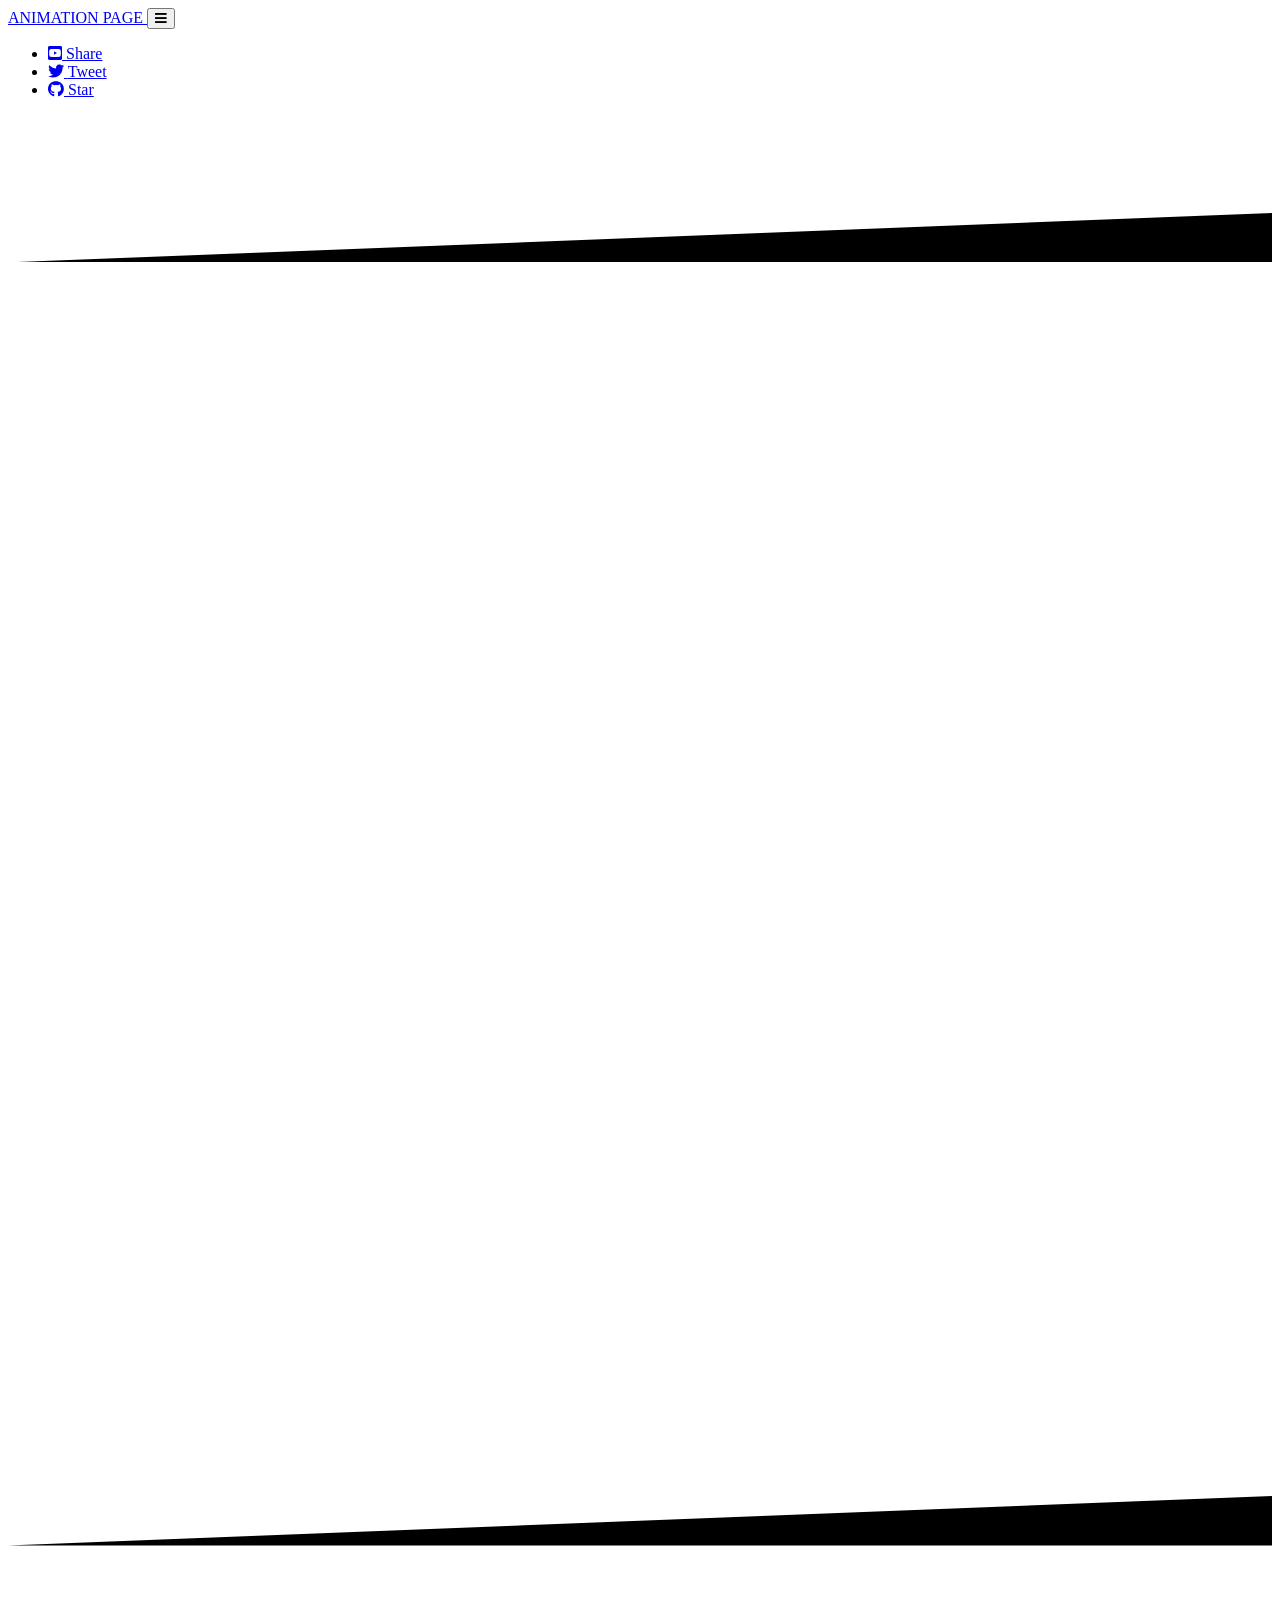
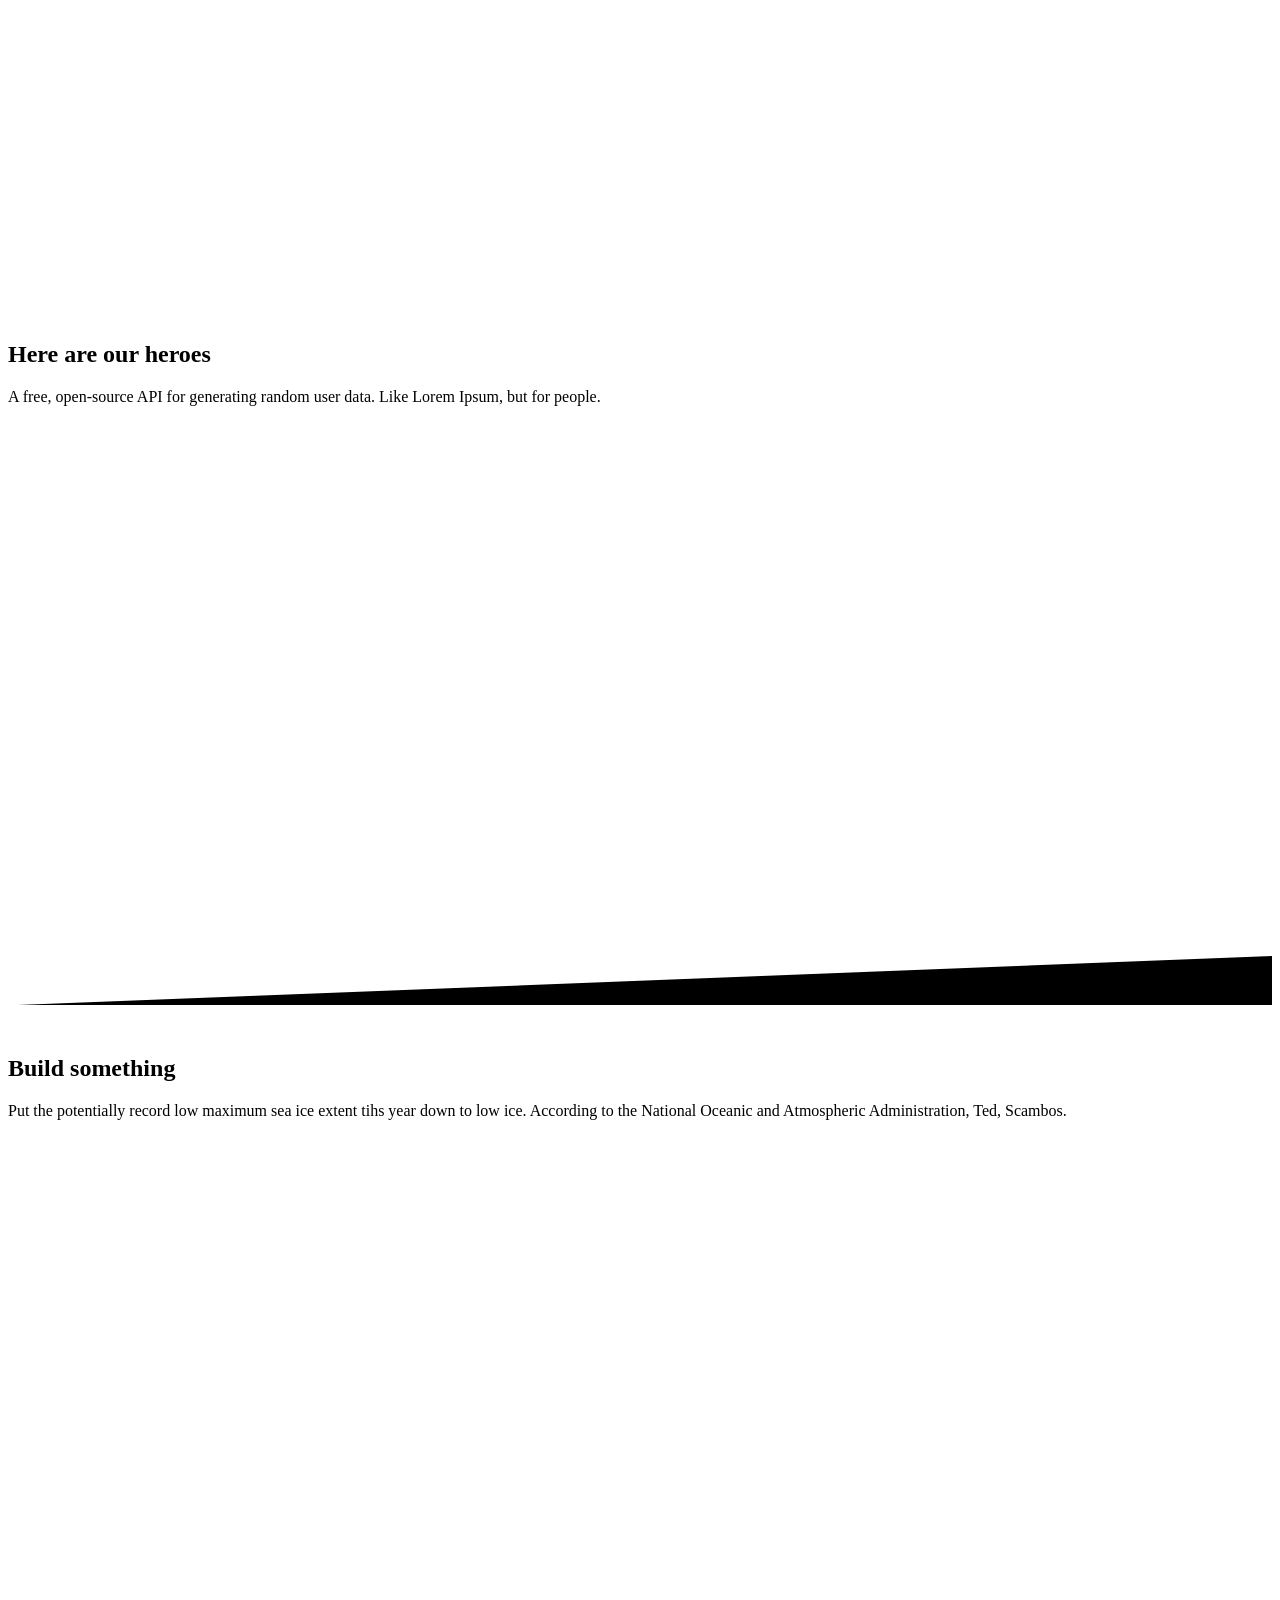
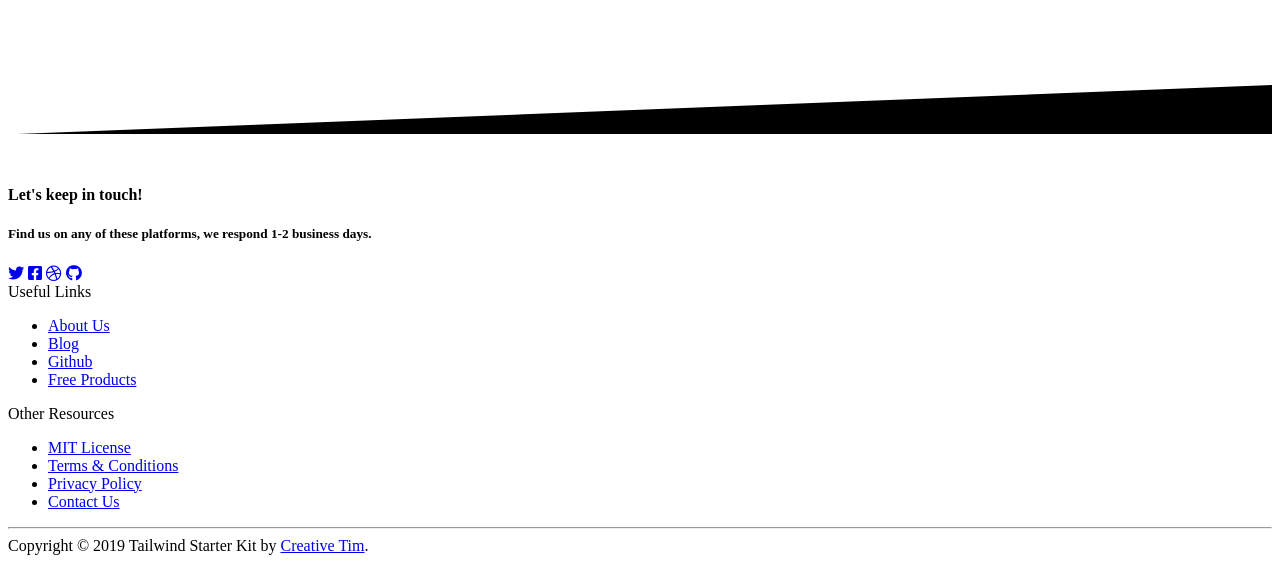
==== index.html @ ec891ad2 "Add files via upload" ====
<!DOCTYPE html>
<html>
   <head>
      <meta charset="utf-8" />
      <meta name="viewport" content="width=device-width, initial-scale=1" />
      <meta name="theme-color" content="#000000" />
      <title>Animated Template</title>
      <!-- Favicon -->
      <link rel="icon" type="image/png" href="favicon.png">
      <!-- Font Awesome -->
      <link rel="stylesheet" href="https://cdnjs.cloudflare.com/ajax/libs/font-awesome/5.10.2/css/all.min.css"/>
      <!-- Tailwind Library -->
      <link rel="stylesheet" href="https://cdn.jsdelivr.net/gh/creativetimofficial/tailwind-starter-kit/compiled-tailwind.min.css" />
      <!--AOS CSS Libr --->
      <link href="https://unpkg.com/aos@2.3.1/dist/aos.css" rel="stylesheet">
      <!--AOS. jS-->
      <script defer src="https://unpkg.com/aos@2.3.1/dist/aos.js" ></script>
      <script defer src="script/script.js"></script>
      <!-- Navigation Script -->
      <script defer src="script/navbar.js"></script> 
   </head>
   <body class="text-gray-800 antialiased">
      <!-- Navigation -->
      <nav class="top-0 absolute z-50 w-full flex flex-wrap items-center justify-between px-2 py-3 navbar-expand-lg">
         <div class="container px-4 mx-auto flex flex-wrap items-center justify-between">
            <!-- Nav Left Side -->
            <div class="w-full relative flex justify-between lg:w-auto lg:static lg:block lg:justify-start">
               <a class="text-sm font-bold leading-relaxed inline-block mr-4 py-2 whitespace-no-wrap uppercase text-white" href="\index.html">
                  ANIMATION PAGE
                  <!-- Nav Title -->
               </a>
               <!-- Hamburger Menu (Mobile) -->
               <button class="cursor-pointer text-xl leading-none px-3 py-1 border border-solid border-transparent rounded bg-transparent block lg:hidden outline-none focus:outline-none" type="button" onclick="toggleNavbar('example-collapse-navbar')">
                  <!-- Icon -->
                  <i class="text-white fas fa-bars"></i>
               </button>
            </div>
            <!-- Nav Right Side -->
            <ul class="flex flex-col lg:flex-row list-none lg:ml-auto">
               <!-- Social Media Button -->
               <li class="flex items-center">
                  <a class="lg:text-white lg:hover:text-gray-300 text-gray-800 px-3 py-4 lg:py-2 flex items-center text-xs uppercase font-bold"
                     href="#pablo">
                     <!-- Icon -->
                     <i class="lg:text-gray-300 text-gray-500 fab fa-youtube-square text-lg leading-lg "></i>
                     <span class="lg:hidden inline-block ml-2">Share</span>
                  </a>
               </li>
               <!-- Social Media Button -->
               <li class="flex items-center">
                  <a class="lg:text-white lg:hover:text-gray-300 text-gray-800 px-3 py-4 lg:py-2 flex items-center text-xs uppercase font-bold"
                     href="#pablo">
                     <!-- Icon -->
                     <i class="lg:text-gray-300 text-gray-500 fab fa-twitter text-lg leading-lg "></i>
                     <span class="lg:hidden inline-block ml-2">Tweet</span>
                  </a>
               </li>
               <!-- Social Media Button -->
               <li class="flex items-center">
                  <a class="lg:text-white lg:hover:text-gray-300 text-gray-800 px-3 py-4 lg:py-2 flex items-center text-xs uppercase font-bold"
                     href="#pablo">
                     <!-- Icon -->
                     <i class="lg:text-gray-300 text-gray-500 fab fa-github text-lg leading-lg "></i>
                     <span class="lg:hidden inline-block ml-2">Star</span>
                  </a>
               </li>
            </ul>
         </div>
         </div>
      </nav>
      <!-- End of Navigation -->
      <!-- Splash Page -->
      <main>
         <div class="relative pt-16 pb-32 flex content-center items-center justify-center" style="min-height: 75vh;">
            <!-- Background Image -->
            <div
               class="absolute top-0 w-full h-full bg-center bg-cover" style="background:url(https://images.unsplash.com/photo-1556545027-15604a141f9c?ixlib=rb-1.2.1&ixid=MnwxMjA3fDB8MHx0b3BpYy1mZWVkfDI2fGFldTZyTC1qNmV3fHxlbnwwfHx8fA%3D%3D&auto=format&fit=crop&w=800&q=60)">
               <!-- Overlay -->
               <span id="blackOverlay" class="w-full h-full absolute opacity-75 bg-black"></span>
            </div>
            <!-- Text Over Main Background -->
            <div class="container relative mx-auto">
               <div class="items-center flex flex-wrap">
                  <div class="w-full lg:w-6/12 px-4 ml-auto mr-auto text-center">
                     <div class="pr-12">
                        <h1 class="text-white font-semibold text-5xl" data-aos="fade-up">
                           Welcome 
                        </h1>
                        <p class="mt-4 text-lg text-gray-300" data-aos="fade-right" data-aos-delay ="1000">
                           The animated template landing pages with different features including an online chat room, to-do list and on simple interactive quiz.
                        </p>
                     </div>
                  </div>
               </div>
            </div>
            <!-- Making Polygon Shape in Background -->
            <div
               class="top-auto bottom-0 left-0 right-0 w-full absolute pointer-events-none overflow-hidden"
               style="height: 70px; transform: translateZ(0);"
               >
               <svg
                  class="absolute bottom-0 overflow-hidden"
                  xmlns="http://www.w3.org/2000/svg"
                  preserveAspectRatio="none"
                  version="1.1"
                  viewBox="0 0 2560 100"
                  x="0"
                  y="0"
                  >
                  <polygon
                     class="text-gray-300 fill-current"
                     points="2560 0 2560 100 0 100"
                     ></polygon>
               </svg>
            </div>
         </div>
         <!-- End of Splash Page -->
         <!-- Services Section -->
         <section class="pb-20 bg-gray-300 -mt-24">
            <!-- 3 Card Section -->
            <div class="container mx-auto px-4">
               <div class="flex flex-wrap">
                  <!-- Card -->
                  <div class="lg:pt-12 pt-6 w-full md:w-4/12 px-4 text-center" data-aos="fade-right" data-aos-delay="1200">
                     <div class="relative flex flex-col min-w-0 break-words bg-white w-full mb-8 shadow-lg rounded-lg">
                        <div class="px-4 py-5 flex-auto">
                           <div class="text-white p-3 text-center inline-flex items-center justify-center w-12 h-12 mb-5 shadow-lg rounded-full bg-red-400">
                              <!-- Icon -->
                              <a href="quiz\quiz.html">
                              <i class="fas fa-robot" ></i>
                              </a>
                           </div>
                           <!-- Text Box -->
                           <h6 class="text-xl font-semibold" >Simple interactive quiz</h6>
                           <a class="mt-2 mb-4 text-gray-600" >
                           Interactive quiz with Intervals & Animation the Score by
                           Doing some interesting quize 
                           </a>
                        </div>
                     </div>
                  </div>
                  <!-- Card -->
                  <div class="w-full md:w-4/12 px-4 text-center" data-aos="fade-up" data-aos-delay="1400">
                     <div class="relative flex flex-col min-w-0 break-words bg-white w-full mb-8 shadow-lg rounded-lg" >
                        <div class="px-4 py-5 flex-auto">
                           <div class="text-white p-3 text-center inline-flex items-center justify-center w-12 h-12 mb-5 shadow-lg rounded-full bg-blue-400">
                              <!-- Icon -->
                              <a href="\chatroom\chatroom.html">
                              <i class="fas fa-atom"></i>
                              </a>
                           </div>
                           <!-- Text Box -->
                           <h6 class="text-xl font-semibold">Online chart room</h6>
                           <a class="mt-2 mb-4 text-gray-600">
                           The online chatrooms with different channels and can also leave comments
                           </a >
                        </div>
                     </div>
                  </div>
                  <!-- Card -->
                  <div class="pt-6 w-full md:w-4/12 px-4 text-center"data-aos="fade-left" data-aos-delay="1600" >
                     <div class="relative flex flex-col min-w-0 break-words bg-white w-full mb-8 shadow-lg rounded-lg">
                        <div class="px-4 py-5 flex-auto">
                           <div class="text-white p-3 text-center inline-flex items-center justify-center w-12 h-12 mb-5 shadow-lg rounded-full bg-green-400">
                              <!-- Icon -->
                              <a href="todo\index.html">
                              <i class="fas fa-bolt"></i>
                              </a>
                           </div>
                           <!-- Text Box -->
                           <h6 class="text-xl font-semibold">Todo List</h6>
                           <p class="mt-2 mb-4 text-gray-600">
                              Todo list with searching  & Filtering Todos features
                           </p>
                        </div>
                     </div>
                  </div>
               </div>
               <!-- Text Box and Card Container -->
               <div class="flex flex-wrap items-center mt-32">
                  <!-- Text Box Container -->
                  <div class="w-full md:w-5/12 px-4 mr-auto ml-auto" data-aos="zoom-in-right" >
                     <!-- Text Box -->
                     <div class="text-gray-600 p-3 text-center inline-flex items-center justify-center w-16 h-16 mb-6 shadow-lg rounded-full bg-gray-100">
                        <!-- Icon -->
                        <i class="fas fa-star text-xl"></i>
                     </div>
                     <h3 class="text-3xl mb-2 font-semibold leading-normal">
                        More features is coming ! & Try new thinsg is great!
                     </h3>
                     <p class="text-lg font-light leading-relaxed mt-4 mb-4 text-gray-700">
                        Lorem ipsum dolor sit amet, consectetur adipisicing elit. Officiis, dolores? Saepe aspernatur necessitatibus explicabo.
                     </p>
                     <p class="text-lg font-light leading-relaxed mt-0 mb-4 text-gray-700">
                        Lorem, ipsum dolor sit amet consectetur adipisicing elit. At repellat obcaecati tenetur officia distinctio! A voluptates numquam, neque libero molestiae natus facere temporibus!
                     </p>
                     <a
                        href=""
                        class="font-bold text-gray-800 mt-8"
                        >There some more incoming
                     </a>
                  </div>
                  <!-- Image Cap & Text Card -->
                  <div class="w-full md:w-4/12 px-4 mr-auto ml-auto" data-aos="flip-left" data-aos-delay="1000">
                     <div class="relative flex flex-col min-w-0 break-words bg-white w-full mb-6 shadow-lg rounded-lg bg-orange-500">
                        <!-- Image -->
                        <img
                           alt="..."
                           src="https://images.unsplash.com/20/bw-room.JPG?ixid=MnwxMjA3fDB8MHx0b3BpYy1mZWVkfDE3MnxhZXU2ckwtajZld3x8ZW58MHx8fHw%3D&ixlib=rb-1.2.1&auto=format&fit=crop&w=800&q=60"
                           />
                        <blockquote class="relative p-8 mb-4">
                           <!-- Making Polygon Shape in Card -->
                           <svg
                              preserveAspectRatio="none"
                              xmlns="http://www.w3.org/2000/svg"
                              viewBox="0 0 583 95"
                              class="absolute left-0 w-full block"
                              style="height: 95px; top: -94px;"
                              >
                              <polygon
                                 points="-30,95 583,95 583,65"
                                 class="text-orange-500 fill-current"
                                 ></polygon>
                           </svg>
                           <!-- Text Box -->
                           <h4 class="text-xl font-bold text-white">
                              More Than Meets The Eye
                           </h4>
                           <p class="text-md font-light mt-2 text-white">
                              I feel like I've mentioned before that I'm a robot and that continues to be true, even to this day.
                           </p>
                        </blockquote>
                     </div>
                  </div>
               </div>
            </div>
         </section>
         <!-- End of Services Section -->
         <!-- About Section -->
         <section class="relative py-20">
            <!-- Making Polygon Shape in Background -->
            <div
               class="bottom-auto top-0 left-0 right-0 w-full absolute pointer-events-none overflow-hidden -mt-20"
               style="height: 80px; transform: translateZ(0);"
               >
               <svg
                  class="absolute bottom-0 overflow-hidden"
                  xmlns="http://www.w3.org/2000/svg"
                  preserveAspectRatio="none"
                  version="1.1"
                  viewBox="0 0 2560 100"
                  x="0"
                  y="0"
                  >
                  <polygon
                     class="text-white fill-current"
                     points="2560 0 2560 100 0 100"
                     ></polygon>
               </svg>
            </div>
            <!-- Section Container -->
            <div class="container mx-auto px-4">
               <div class="items-center flex flex-wrap">
                  <div class="w-full md:w-4/12 ml-auto mr-auto px-4"data-aos="flip-right" data-aos-delay="1000">
                     <!-- Image -->
                     <img
                        alt="..."
                        class="max-w-full rounded-lg shadow-lg"
                        src="https://images.unsplash.com/photo-1571867424485-4754edeaf0b8?ixid=MnwxMjA3fDB8MHx0b3BpYy1mZWVkfDMwfEo5eXJQYUhYUlFZfHxlbnwwfHx8fA%3D%3D&ixlib=rb-1.2.1&auto=format&fit=crop&w=800&q=60"
                        />
                  </div>
                  <!-- Text Box Container-->
                  <div class="w-full md:w-5/12 ml-auto mr-auto px-4" data-aos="zoom-in-left" data-aos-delay="1000">
                     <div class="md:pr-12">
                        <div class="text-pink-600 p-3 text-center inline-flex items-center justify-center w-16 h-16 mb-6 shadow-lg rounded-full bg-pink-300">
                           <!-- Icon -->
                           <i class="fas fa-rocket text-xl"></i>
                        </div>
                        <!-- Text Box -->
                        <h3 class="text-3xl font-semibold">A amazing landing pages</h3>
                        <p class="mt-4 text-lg leading-relaxed text-gray-600">
                           The extension comes with three pre-built pages to help you get
                           started faster. You can change the text and images and you're
                           good to go.
                        </p>
                        <!-- List -->
                        <ul class="list-none mt-6">
                           <li class="py-2">
                              <div class="flex items-center">
                                 <div>
                                    <span class="text-xs font-semibold inline-block py-1 px-2 uppercase rounded-full text-pink-600 bg-pink-200 mr-3">
                                       <!-- Icon -->
                                       <i class="fas fa-fingerprint"></i>
                                    </span>
                                 </div>
                                 <div>
                                    <h4 class="text-gray-600">
                                       Carefully crafted components
                                    </h4>
                                 </div>
                              </div>
                           </li>
                           <li class="py-2">
                              <div class="flex items-center">
                                 <div>
                                    <span class="text-xs font-semibold inline-block py-1 px-2 uppercase rounded-full text-pink-600 bg-pink-200 mr-3">
                                       <!-- Icon -->
                                       <i class="fab fa-html5"></i>
                                    </span>
                                 </div>
                                 <div>
                                    <h4 class="text-gray-600">Amazing page examples</h4>
                                 </div>
                              </div>
                           </li>
                           <li class="py-2">
                              <div class="flex items-center">
                                 <div>
                                    <span class="text-xs font-semibold inline-block py-1 px-2 uppercase rounded-full text-pink-600 bg-pink-200 mr-3">
                                       <!-- Icon -->
                                       <i class="far fa-paper-plane"></i>
                                    </span>
                                 </div>
                                 <div>
                                    <h4 class="text-gray-600">Dynamic components</h4>
                                 </div>
                              </div>
                           </li>
                        </ul>
                     </div>
                  </div>
               </div>
            </div>
         </section>
         <!-- End of About Section -->
         <!-- Team Section -->
         <section class="pt-20 pb-48">
            <!-- Section Container -->
            <div class="container mx-auto px-4">
               <!-- Text Box -->
               <div class="flex flex-wrap justify-center text-center mb-24">
                  <div class="w-full lg:w-6/12 px-4">
                     <h2 class="text-4xl font-semibold">Here are our heroes</h2>
                     <p class="text-lg leading-relaxed m-4 text-gray-600">
                        A free, open-source API for generating random user data. Like Lorem Ipsum, but for people.
                     </p>
                  </div>
               </div>
               <!-- Flex Row Container -->
               <div class="flex flex-wrap">
                  <!-- Item -->
                  <div class="w-full md:w-6/12 lg:w-3/12 lg:mb-0 mb-12 px-4" data-aos="fade-in">
                     <div class="px-6">
                        <!-- Image -->
                        <img
                           alt="..."
                           src="https://randomuser.me/api/portraits/men/82.jpg"               
                           class="shadow-lg rounded-full max-w-full mx-auto"
                           style="max-width: 120px;"
                           />
                        <div class="pt-6 text-center">
                           <h5 class="text-xl font-bold">Ryan Thompson</h5>
                           <p class="mt-1 text-sm text-gray-500 uppercase font-semibold">
                              Web Developer
                           </p>
                           <!-- Social Media Buttons -->
                           <div class="mt-6">
                              <button class="bg-blue-400 text-white w-8 h-8 rounded-full outline-none focus:outline-none mr-1 mb-1" type="button">
                                 <!-- Icon -->
                                 <i class="fab fa-twitter"></i>
                              </button>
                              <button class="bg-blue-600 text-white w-8 h-8 rounded-full outline-none focus:outline-none mr-1 mb-1" type="button">
                                 <!-- Icon -->
                                 <i class="fab fa-facebook-f"></i>
                              </button>
                              <button class="bg-pink-500 text-white w-8 h-8 rounded-full outline-none focus:outline-none mr-1 mb-1" type="button">
                                 <!-- Icon -->
                                 <i class="fab fa-dribbble"></i>
                              </button>
                           </div>
                        </div>
                     </div>
                  </div>
                  <!-- Item -->
                  <div class="w-full md:w-6/12 lg:w-3/12 lg:mb-0 mb-12 px-4" data-aos="fade-in" data-aos-delay="400">
                     <div class="px-6">
                        <!-- Image -->
                        <img
                           alt="..."
                           src="https://randomuser.me/api/portraits/women/82.jpg"
                           class="shadow-lg rounded-full max-w-full mx-auto"
                           style="max-width: 120px;"
                           />
                        <div class="pt-6 text-center">
                           <h5 class="text-xl font-bold">Romina Hadid</h5>
                           <p class="mt-1 text-sm text-gray-500 uppercase font-semibold">
                              Marketing Specialist
                           </p>
                           <!-- Social Media Buttons -->
                           <div class="mt-6">
                              <button class="bg-red-600 text-white w-8 h-8 rounded-full outline-none focus:outline-none mr-1 mb-1" type="button">
                                 <!-- Icon -->
                                 <i class="fab fa-google"></i>
                              </button>
                              <button class="bg-blue-600 text-white w-8 h-8 rounded-full outline-none focus:outline-none mr-1 mb-1" type="button">
                                 <!-- Icon -->
                                 <i class="fab fa-facebook-f"></i>
                              </button>
                           </div>
                        </div>
                     </div>
                  </div>
                  <!-- Item -->
                  <div class="w-full md:w-6/12 lg:w-3/12 lg:mb-0 mb-12 px-4" data-aos="fade-in" data-aos-delay="600">
                     <div class="px-6">
                        <!-- Image -->
                        <img
                           alt="..."
                           src="https://randomuser.me/api/portraits/women/46.jpg"
                           class="shadow-lg rounded-full max-w-full mx-auto"
                           style="max-width: 120px;"
                           />
                        <div class="pt-6 text-center">
                           <h5 class="text-xl font-bold">Alexa Smith</h5>
                           <p class="mt-1 text-sm text-gray-500 uppercase font-semibold">
                              UI/UX Designer
                           </p>
                           <!-- Social Media Buttons -->
                           <div class="mt-6">
                              <button class="bg-red-600 text-white w-8 h-8 rounded-full outline-none focus:outline-none mr-1 mb-1" type="button">
                                 <!-- Icon -->
                                 <i class="fab fa-google"></i>
                              </button>
                              <button class="bg-blue-400 text-white w-8 h-8 rounded-full outline-none focus:outline-none mr-1 mb-1" type="button">
                                 <!-- Icon -->
                                 <i class="fab fa-twitter"></i>
                              </button>
                              <button class="bg-gray-800 text-white w-8 h-8 rounded-full outline-none focus:outline-none mr-1 mb-1" type="button">
                                 <!-- Icon -->
                                 <i class="fab fa-instagram"></i>
                              </button>
                           </div>
                        </div>
                     </div>
                  </div>
                  <!-- Item -->
                  <div class="w-full md:w-6/12 lg:w-3/12 lg:mb-0 mb-12 px-4" data-aos="fade-in" data-aos-delay="800">
                     <div class="px-6">
                        <!-- Image -->
                        <img
                           alt="..."
                           src="https://randomuser.me/api/portraits/women/13.jpg"
                           class="shadow-lg rounded-full max-w-full mx-auto"
                           style="max-width: 120px;"
                           />
                        <div class="pt-6 text-center">
                           <h5 class="text-xl font-bold">Jenna Kardi</h5>
                           <p class="mt-1 text-sm text-gray-500 uppercase font-semibold">
                              Founder and CEO
                           </p>
                           <!-- Social Media Buttons -->
                           <div class="mt-6">
                              <button class="bg-pink-500 text-white w-8 h-8 rounded-full outline-none focus:outline-none mr-1 mb-1" type="button">
                                 <!-- Icon -->
                                 <i class="fab fa-dribbble"></i>
                              </button>
                              <button class="bg-red-600 text-white w-8 h-8 rounded-full outline-none focus:outline-none mr-1 mb-1" type="button">
                                 <!-- Icon -->
                                 <i class="fab fa-google"></i>
                              </button>
                              <button class="bg-blue-400 text-white w-8 h-8 rounded-full outline-none focus:outline-none mr-1 mb-1" type="button">
                                 <!-- Icon -->
                                 <i class="fab fa-twitter"></i>
                              </button>
                              <button class="bg-gray-800 text-white w-8 h-8 rounded-full outline-none focus:outline-none mr-1 mb-1" type="button">
                                 <!-- Icon -->
                                 <i class="fab fa-instagram"></i>
                              </button>
                           </div>
                        </div>
                     </div>
                  </div>
               </div>
            </div>
         </section>
         <!-- End of Team Section -->
         <!-- Contact Section -->
         <section class="pb-20 relative block bg-gray-900">
            <!-- Making Polygon Shape in Background -->
            <div
               class="bottom-auto top-0 left-0 right-0 w-full absolute pointer-events-none overflow-hidden -mt-20"
               style="height: 80px; transform: translateZ(0);"
               >
               <svg
                  class="absolute bottom-0 overflow-hidden"
                  xmlns="http://www.w3.org/2000/svg"
                  preserveAspectRatio="none"
                  version="1.1"
                  viewBox="0 0 2560 100"
                  x="0"
                  y="0"
                  >
                  <polygon
                     class="text-gray-900 fill-current"
                     points="2560 0 2560 100 0 100"
                     ></polygon>
               </svg>
            </div>
            <!-- Section Container -->
            <div class="container mx-auto px-4 lg:pt-24 lg:pb-64">
               <!-- Text Box -->
               <div class="flex flex-wrap text-center justify-center">
                  <div class="w-full lg:w-6/12 px-4">
                     <h2 class="text-4xl font-semibold text-white">Build something</h2>
                     <p class="text-lg leading-relaxed mt-4 mb-4 text-gray-500" >
                        Put the potentially record low maximum sea ice extent tihs year
                        down to low ice. According to the National Oceanic and
                        Atmospheric Administration, Ted, Scambos.
                     </p>
                  </div>
               </div>
               <!-- Flex Row Container -->
               <div class="flex flex-wrap mt-12 justify-center">
                  <!-- Item -->
                  <div class="w-full lg:w-3/12 px-4 text-center" data-aos="fade-in" data-aos-delay="600">
                     <div class="text-gray-900 p-3 w-12 h-12 shadow-lg rounded-full bg-white inline-flex items-center justify-center">
                        <!-- Icon -->
                        <i class="fas fa-medal text-xl"></i>
                     </div>
                     <!-- Text Box -->
                     <h5 class="text-xl mt-5 font-semibold text-white">
                        Excelent Services
                     </h5>
                     <p class="mt-2 mb-4 text-gray-500">
                        Some quick example text to build on the card title and make up
                        the bulk of the card's content.
                     </p>
                  </div>
                  <!-- Item -->
                  <div class="w-full lg:w-3/12 px-4 text-center" data-aos="fade-in" data-aos-delay="400">
                     <div class="text-gray-900 p-3 w-12 h-12 shadow-lg rounded-full bg-white inline-flex items-center justify-center">
                        <!-- Icon -->
                        <i class="fas fa-poll text-xl"></i>
                     </div>
                     <!-- Text Box -->
                     <h5 class="text-xl mt-5 font-semibold text-white">
                        Grow your market
                     </h5>
                     <p class="mt-2 mb-4 text-gray-500">
                        Some quick example text to build on the card title and make up
                        the bulk of the card's content.
                     </p>
                  </div>
                  <!-- Item -->
                  <div class="w-full lg:w-3/12 px-4 text-center" data-aos="fade-in" data-aos-delay="200">
                     <div class="text-gray-900 p-3 w-12 h-12 shadow-lg rounded-full bg-white inline-flex items-center justify-center">
                        <!-- Icon -->
                        <i class="fas fa-lightbulb text-xl"></i>
                     </div>
                     <!-- Text Box -->
                     <h5 class="text-xl mt-5 font-semibold text-white">Launch time</h5>
                     <p class="mt-2 mb-4 text-gray-500">
                        Some quick example text to build on the card title and make up
                        the bulk of the card's content.
                     </p>
                  </div>
               </div>
            </div>
         </section>
         <!-- Contact Form -->
         <section class="relative block py-24 lg:pt-0 bg-gray-900">
            <!-- Container -->
            <div class="container mx-auto px-4" data-aos="fade-in" >
               <div class="flex flex-wrap justify-center lg:-mt-64 -mt-48">
                  <div class="w-full lg:w-6/12 px-4">
                     <div class="relative flex flex-col min-w-0 break-words w-full mb-6 shadow-lg rounded-lg bg-gray-300">
                        <div class="flex-auto p-5 lg:p-10">
                           <h4 class="text-2xl font-semibold">Want to work with us?</h4>
                           <p class="leading-relaxed mt-1 mb-4 text-gray-600">
                              Complete this form and we will get back to you in 24 hours.
                           </p>
                           <!-- Name -->
                           <div class="relative w-full mb-3 mt-8">
                              <label class="block uppercase text-gray-700 text-xs font-bold mb-2" for="full-name">
                              Full Name
                              </label
                                 ><input
                                 type="text"
                                 class="px-3 py-3 placeholder-gray-400 text-gray-700 bg-white rounded text-sm shadow focus:outline-none focus:shadow-outline w-full"
                                 placeholder="Full Name"
                                 style="transition: all 0.15s ease 0s;"
                                 />
                           </div>
                           <!-- Email -->
                           <div class="relative w-full mb-3">
                              <label class="block uppercase text-gray-700 text-xs font-bold mb-2" for="email">
                              Email
                              </label
                                 ><input
                                 type="email"
                                 class="px-3 py-3 placeholder-gray-400 text-gray-700 bg-white rounded text-sm shadow focus:outline-none focus:shadow-outline w-full"
                                 placeholder="Email"
                                 style="transition: all 0.15s ease 0s;"
                                 />
                           </div>
                           <!-- Message -->
                           <div class="relative w-full mb-3">
                              <label class="block uppercase text-gray-700 text-xs font-bold mb-2" for="message">
                              Message
                              </label
                                 ><textarea
                                 rows="4"
                                 cols="80"
                                 class="px-3 py-3 placeholder-gray-400 text-gray-700 bg-white rounded text-sm shadow focus:outline-none focus:shadow-outline w-full"
                                 placeholder="Type a message..."
                                 ></textarea>
                           </div>
                           <div class="text-center mt-6">
                              <button
                                 class="bg-gray-900 text-white active:bg-gray-700 text-sm font-bold uppercase px-6 py-3 rounded shadow hover:shadow-lg outline-none focus:outline-none mr-1 mb-1"
                                 type="button"
                                 style="transition: all 0.15s ease 0s;"
                                 >
                              Send Message
                              </button>
                           </div>
                        </div>
                     </div>
                  </div>
               </div>
            </div>
         </section>
         <!-- End of Contact Section -->
      </main>
      <!-- Footer Section -->
      <footer class="relative bg-gray-300 pt-8 pb-6">
         <!-- Making Polygon Shape in Background -->
         <div
            class="bottom-auto top-0 left-0 right-0 w-full absolute pointer-events-none overflow-hidden -mt-20"
            style="height: 80px; transform: translateZ(0);"
            >
            <svg
               class="absolute bottom-0 overflow-hidden"
               xmlns="http://www.w3.org/2000/svg"
               preserveAspectRatio="none"
               version="1.1"
               viewBox="0 0 2560 100"
               x="0"
               y="0"
               >
               <polygon
                  class="text-gray-300 fill-current"
                  points="2560 0 2560 100 0 100"
                  ></polygon>
            </svg>
         </div>
         <!-- Section Container -->
         <div class="container mx-auto px-4">
            <!-- Text Box Container -->
            <div class="flex flex-wrap">
               <div class="w-full lg:w-6/12 px-4">
                  <h4 class="text-3xl font-semibold">Let's keep in touch!</h4>
                  <h5 class="text-lg mt-0 mb-2 text-gray-700">
                     Find us on any of these platforms, we respond 1-2 business days.
                  </h5>
                  <!-- Social Media Buttons -->
                  <div class="mt-6">
                     <a href="https://www.twitter.com/creativetim" target="_blank"><i class="fab fa-twitter  bg-white text-blue-400 shadow-lg font-lg p-3 items-center justify-center align-center rounded-full outline-none focus:outline-none mr-2 inline-block text-center"></i></a>
                     <a href="https://www.facebook.com/creativetim" target="_blank"><i class="fab fa-facebook-square bg-white text-blue-600 shadow-lg font-lg p-3 items-center justify-center align-center rounded-full outline-none focus:outline-none mr-2 inline-block text-center"></i></a>
                     <a href="https://www.dribbble.com/creativetim" target="_blank"><i class="fab fa-dribbble bg-white text-pink-400 shadow-lg font-lg p-3 items-center justify-center align-center rounded-full outline-none focus:outline-none mr-2 inline-block text-center"></i></a>
                     <a href="https://www.github.com/creativetimofficial" target="_blank"><i class="fab fa-github bg-white text-gray-900 shadow-lg font-lg p-3 items-center justify-center align-center rounded-full outline-none focus:outline-none mr-2 inline-block text-center"></i></a>
                  </div>
               </div>
               <!-- List Container -->
               <div class="w-full lg:w-6/12 px-4">
                  <div class="flex flex-wrap items-top mb-6">
                     <!-- List 1 -->
                     <div class="w-full lg:w-4/12 px-4 ml-auto">
                        <span class="block uppercase text-gray-600 text-sm font-semibold mb-2">Useful Links</span>
                        <ul class="list-unstyled">
                           <li>
                              <a class="text-gray-700 hover:text-gray-900 font-semibold block pb-2 text-sm"
                                 href="https://www.creative-tim.com/presentation">About Us</a>
                           </li>
                           <li>
                              <a class="text-gray-700 hover:text-gray-900 font-semibold block pb-2 text-sm"
                                 href="https://blog.creative-tim.com">Blog</a>
                           </li>
                           <li>
                              <a class="text-gray-700 hover:text-gray-900 font-semibold block pb-2 text-sm"
                                 href="https://www.github.com/creativetimofficial">Github</a>
                           </li>
                           <li>
                              <a class="text-gray-700 hover:text-gray-900 font-semibold block pb-2 text-sm"
                                 href="https://www.creative-tim.com/bootstrap-themes/free">Free Products</a>
                           </li>
                        </ul>
                     </div>
                     <!-- List 2 -->
                     <div class="w-full lg:w-4/12 px-4">
                        <span class="block uppercase text-gray-600 text-sm font-semibold mb-2">Other Resources</span>
                        <ul class="list-unstyled">
                           <li>
                              <a class="text-gray-700 hover:text-gray-900 font-semibold block pb-2 text-sm"
                                 href="https://github.com/creativetimofficial/argon-design-system/blob/master/LICENSE.md">MIT License</a>
                           </li>
                           <li>
                              <a class="text-gray-700 hover:text-gray-900 font-semibold block pb-2 text-sm"
                                 href="https://creative-tim.com/terms">Terms &amp; Conditions</a>
                           </li>
                           <li>
                              <a class="text-gray-700 hover:text-gray-900 font-semibold block pb-2 text-sm"
                                 href="https://creative-tim.com/privacy">Privacy Policy</a>
                           </li>
                           <li>
                              <a class="text-gray-700 hover:text-gray-900 font-semibold block pb-2 text-sm"
                                 href="https://creative-tim.com/contact-us">Contact Us</a>
                           </li>
                        </ul>
                     </div>
                  </div>
               </div>
            </div>
            <!-- Line Break -->
            <hr class="my-6 border-gray-400" />
            <!-- Footer Text -->
            <div class="flex flex-wrap items-center md:justify-between justify-center">
               <div class="w-full md:w-4/12 px-4 mx-auto text-center">
                  <div class="text-sm text-gray-600 font-semibold py-1">
                     Copyright © 2019 Tailwind Starter Kit by
                     <a
                        href="https://www.creative-tim.com"
                        class="text-gray-600 hover:text-gray-900"
                        >Creative Tim</a
                        >.
                  </div>
               </div>
            </div>
         </div>
      </footer>
      <!-- End of Footer Section -->
   </body>
</html>
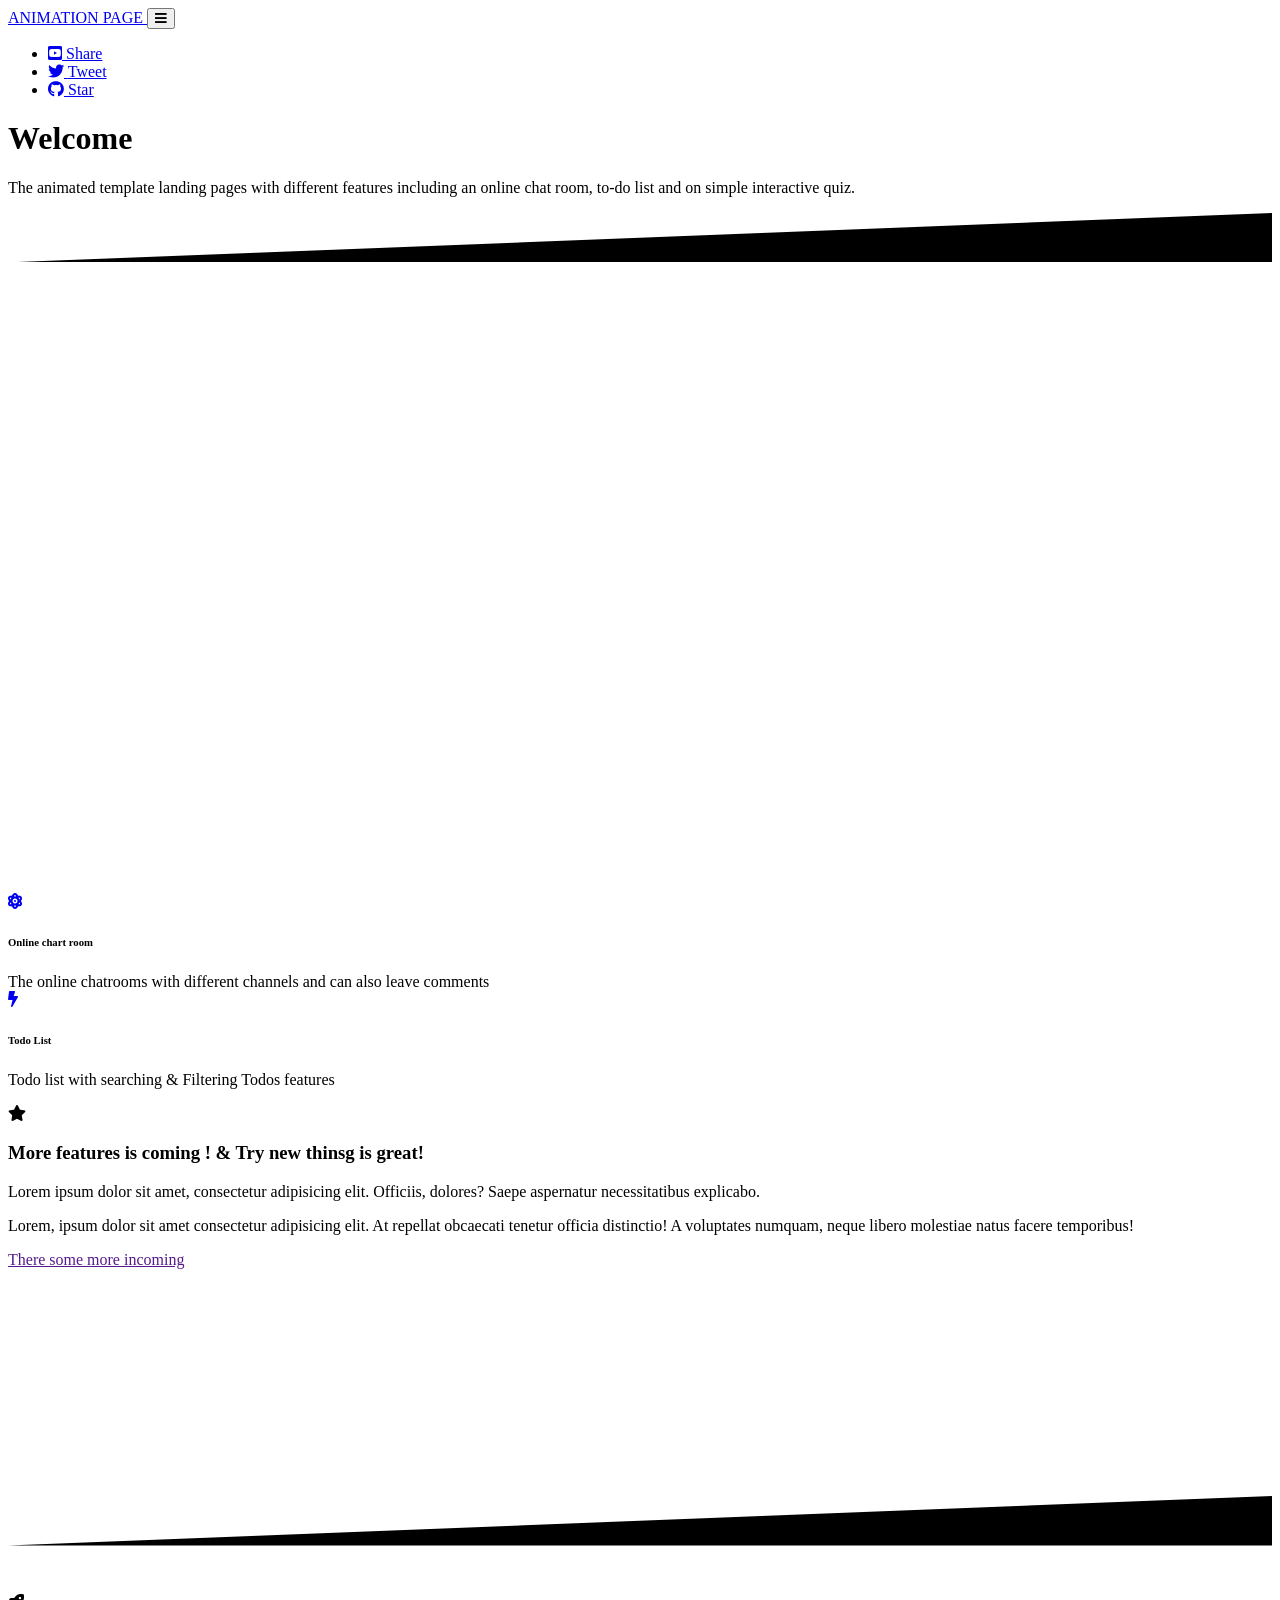
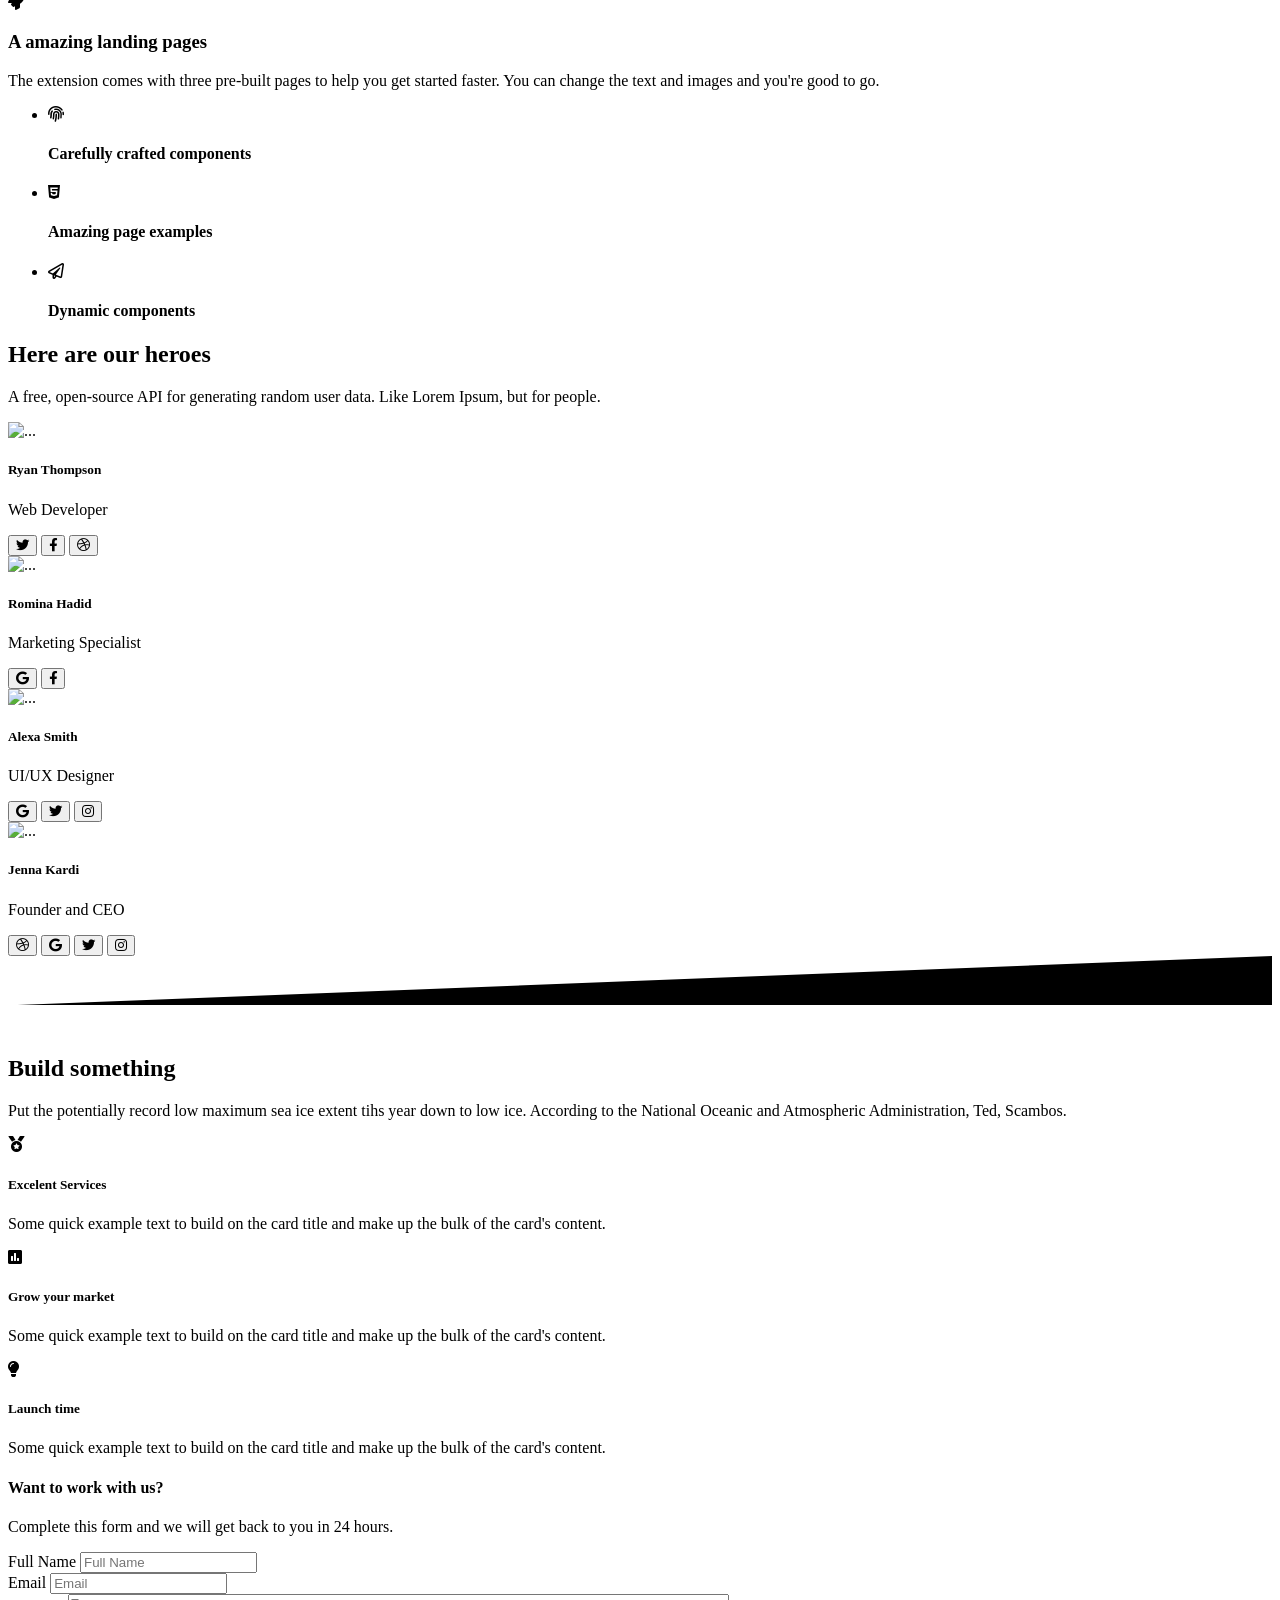
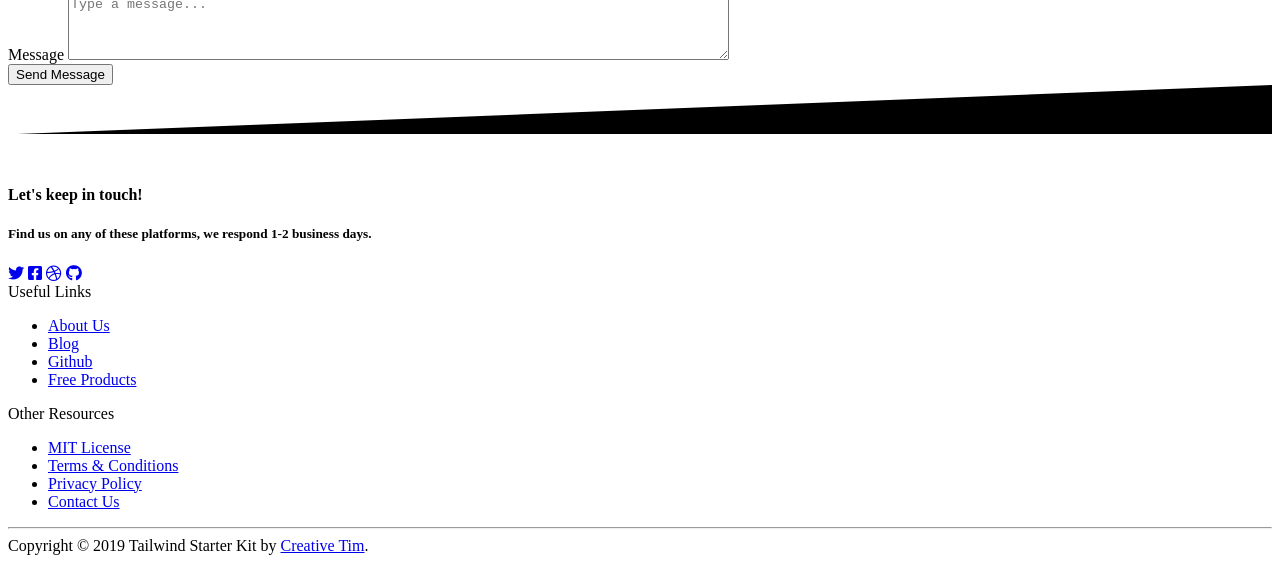
==== commit 73fa4fc4: "Update index.html" ====
--- a/index.html
+++ b/index.html
@@ -740,4 +740,4 @@
       </footer>
       <!-- End of Footer Section -->
    </body>
-</html>+</html>
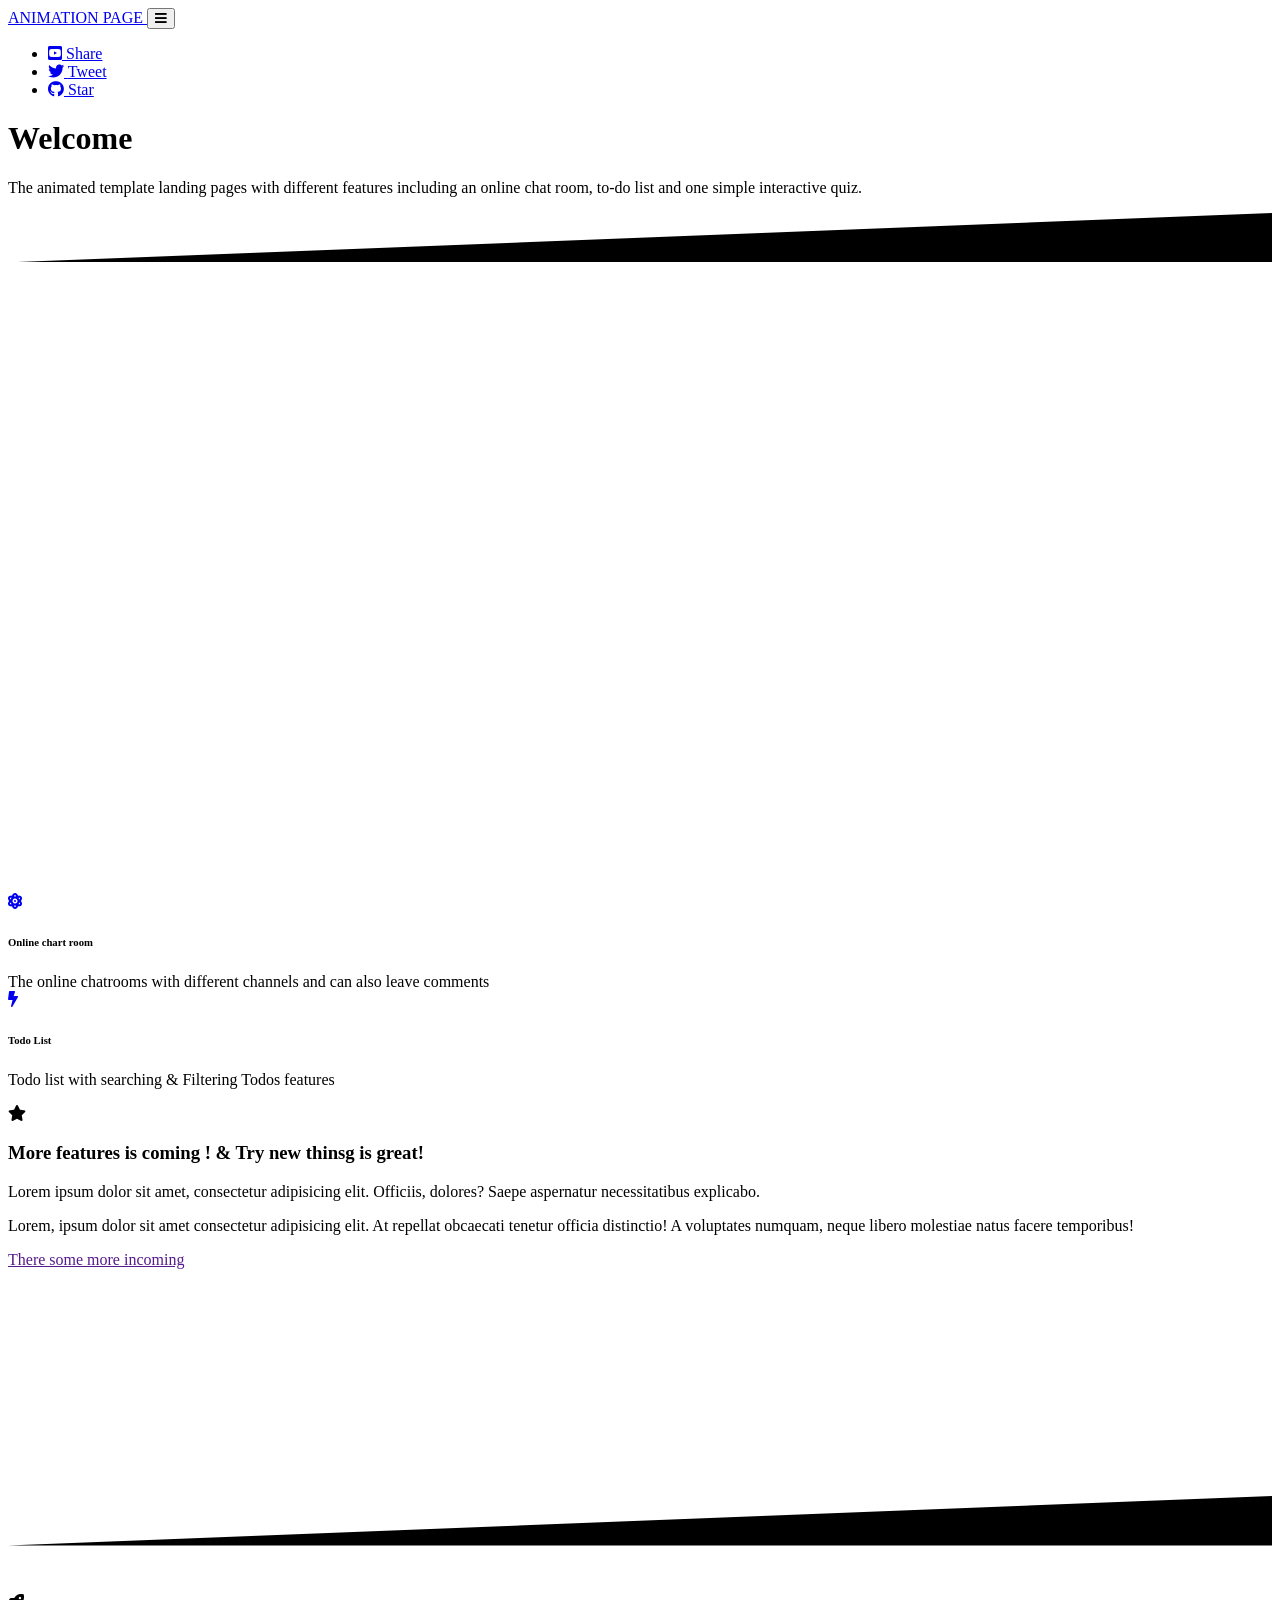
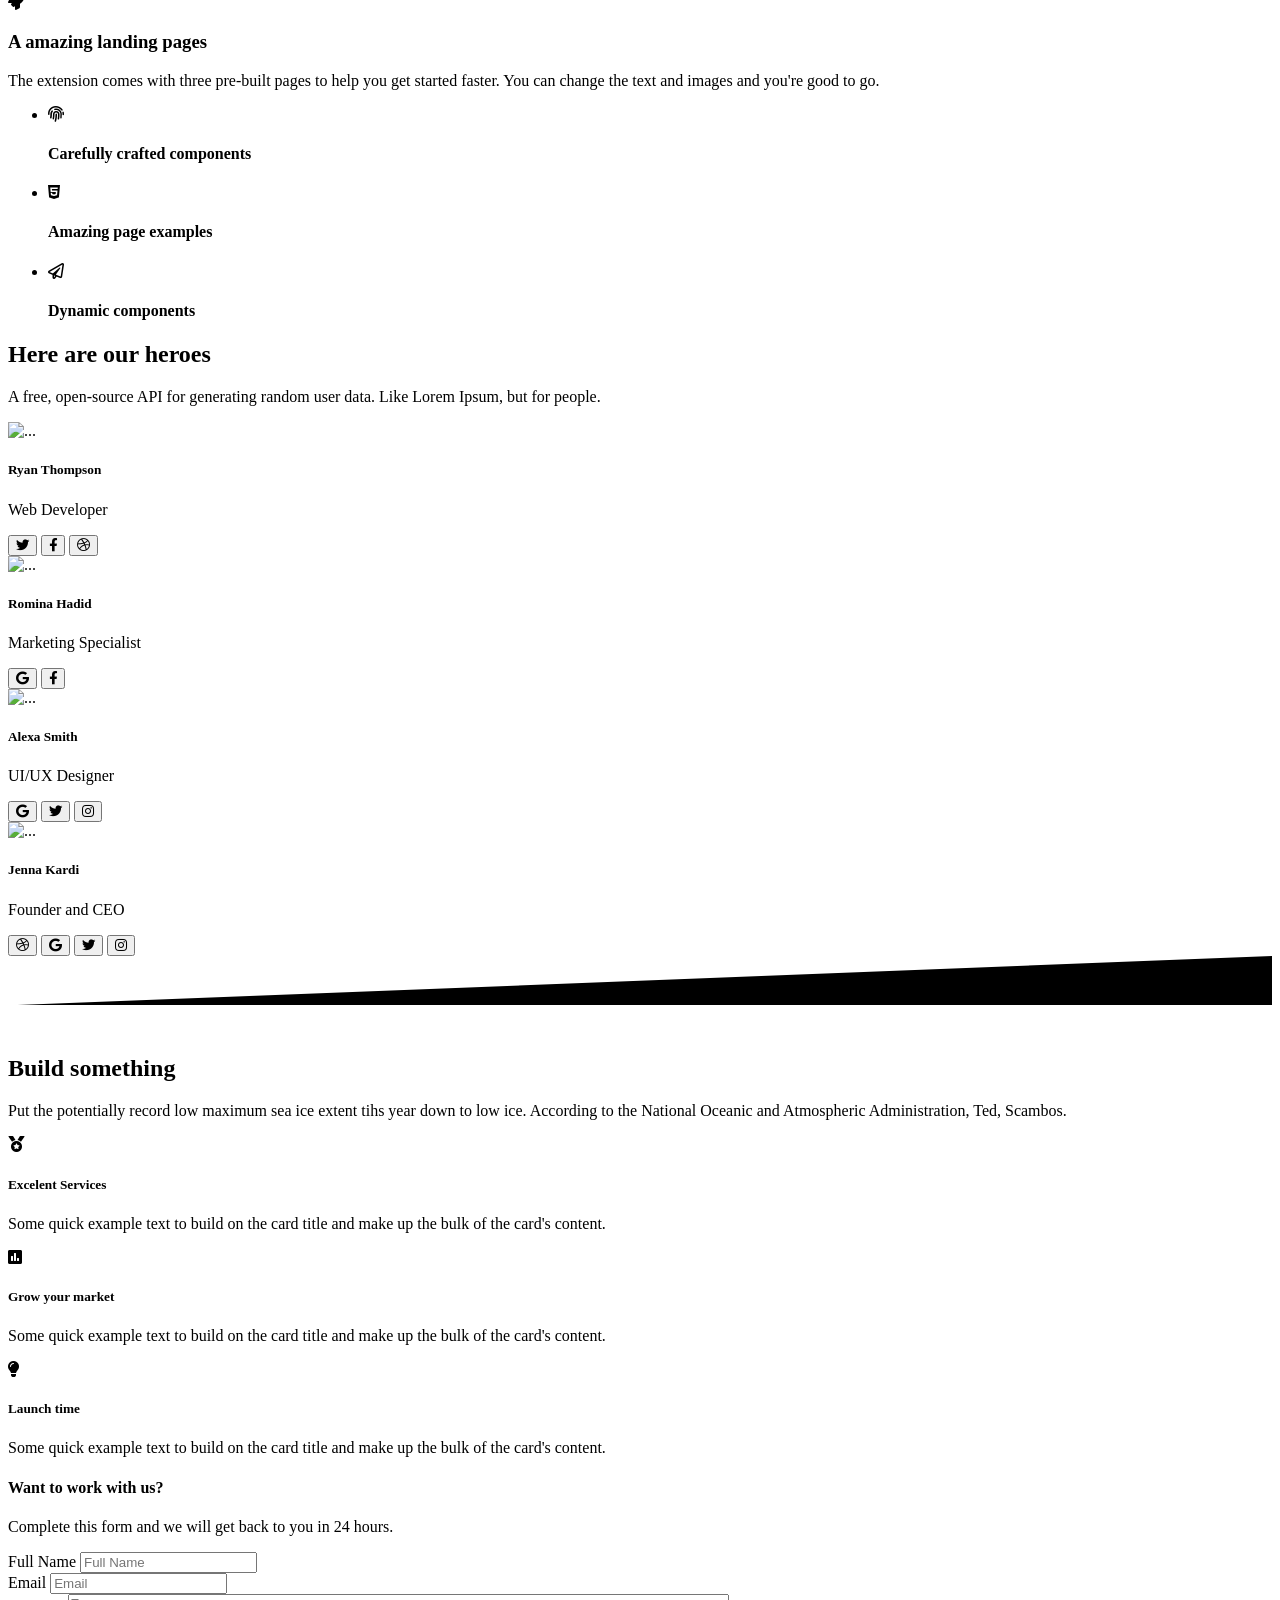
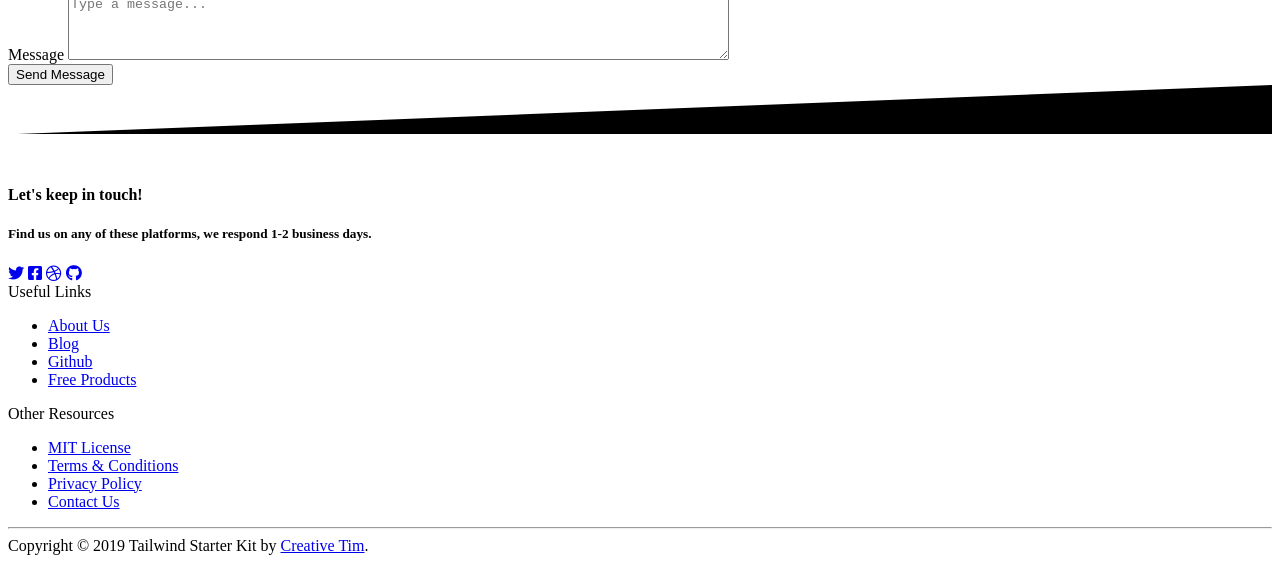
==== commit ef64071c: "Update index.html change content" ====
--- a/index.html
+++ b/index.html
@@ -15,9 +15,9 @@
       <link href="https://unpkg.com/aos@2.3.1/dist/aos.css" rel="stylesheet">
       <!--AOS. jS-->
       <script defer src="https://unpkg.com/aos@2.3.1/dist/aos.js" ></script>
-      <script defer src="script/script.js"></script>
+      <script defer src="/script/script.js"></script>
       <!-- Navigation Script -->
-      <script defer src="script/navbar.js"></script> 
+      <script defer src="/script/navbar.js"></script> 
    </head>
    <body class="text-gray-800 antialiased">
       <!-- Navigation -->
@@ -87,7 +87,7 @@
                            Welcome 
                         </h1>
                         <p class="mt-4 text-lg text-gray-300" data-aos="fade-right" data-aos-delay ="1000">
-                           The animated template landing pages with different features including an online chat room, to-do list and on simple interactive quiz.
+                           The animated template landing pages with different features including an online chat room, to-do list and one simple interactive quiz.
                         </p>
                      </div>
                   </div>
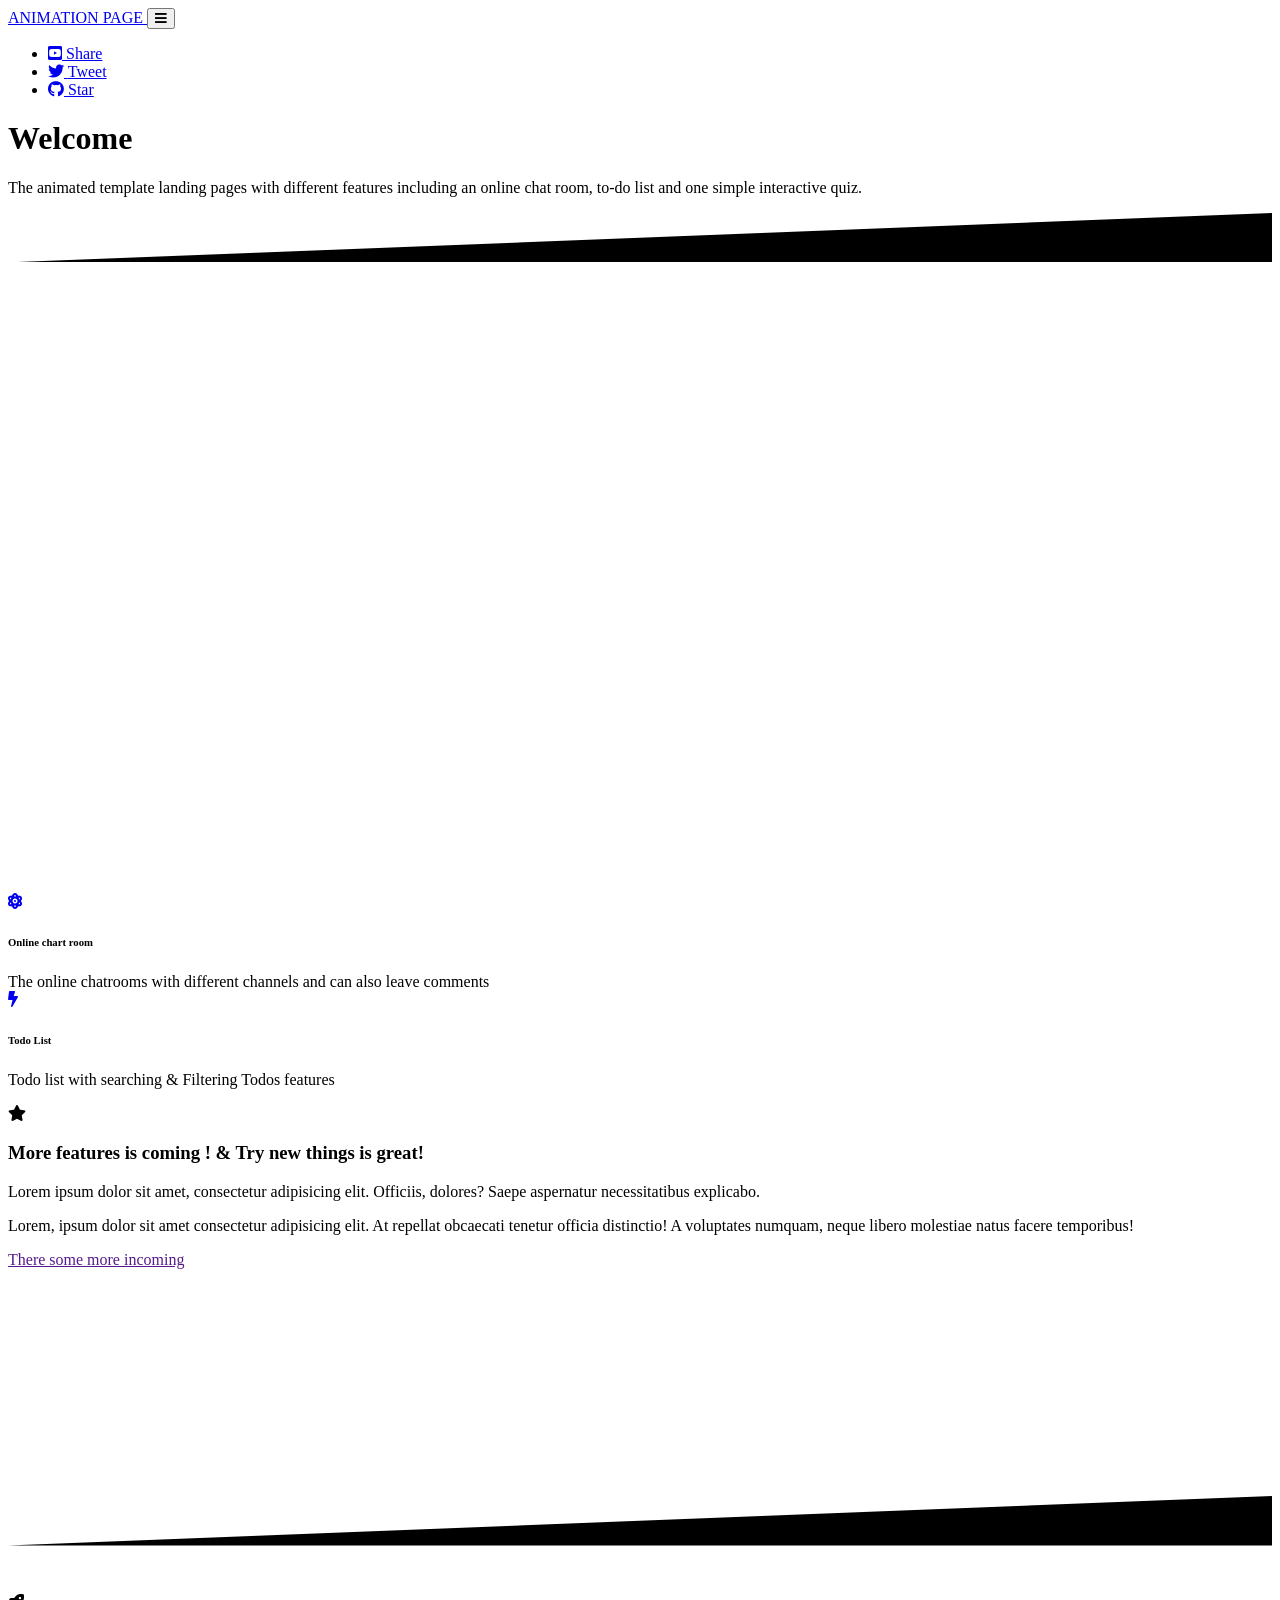
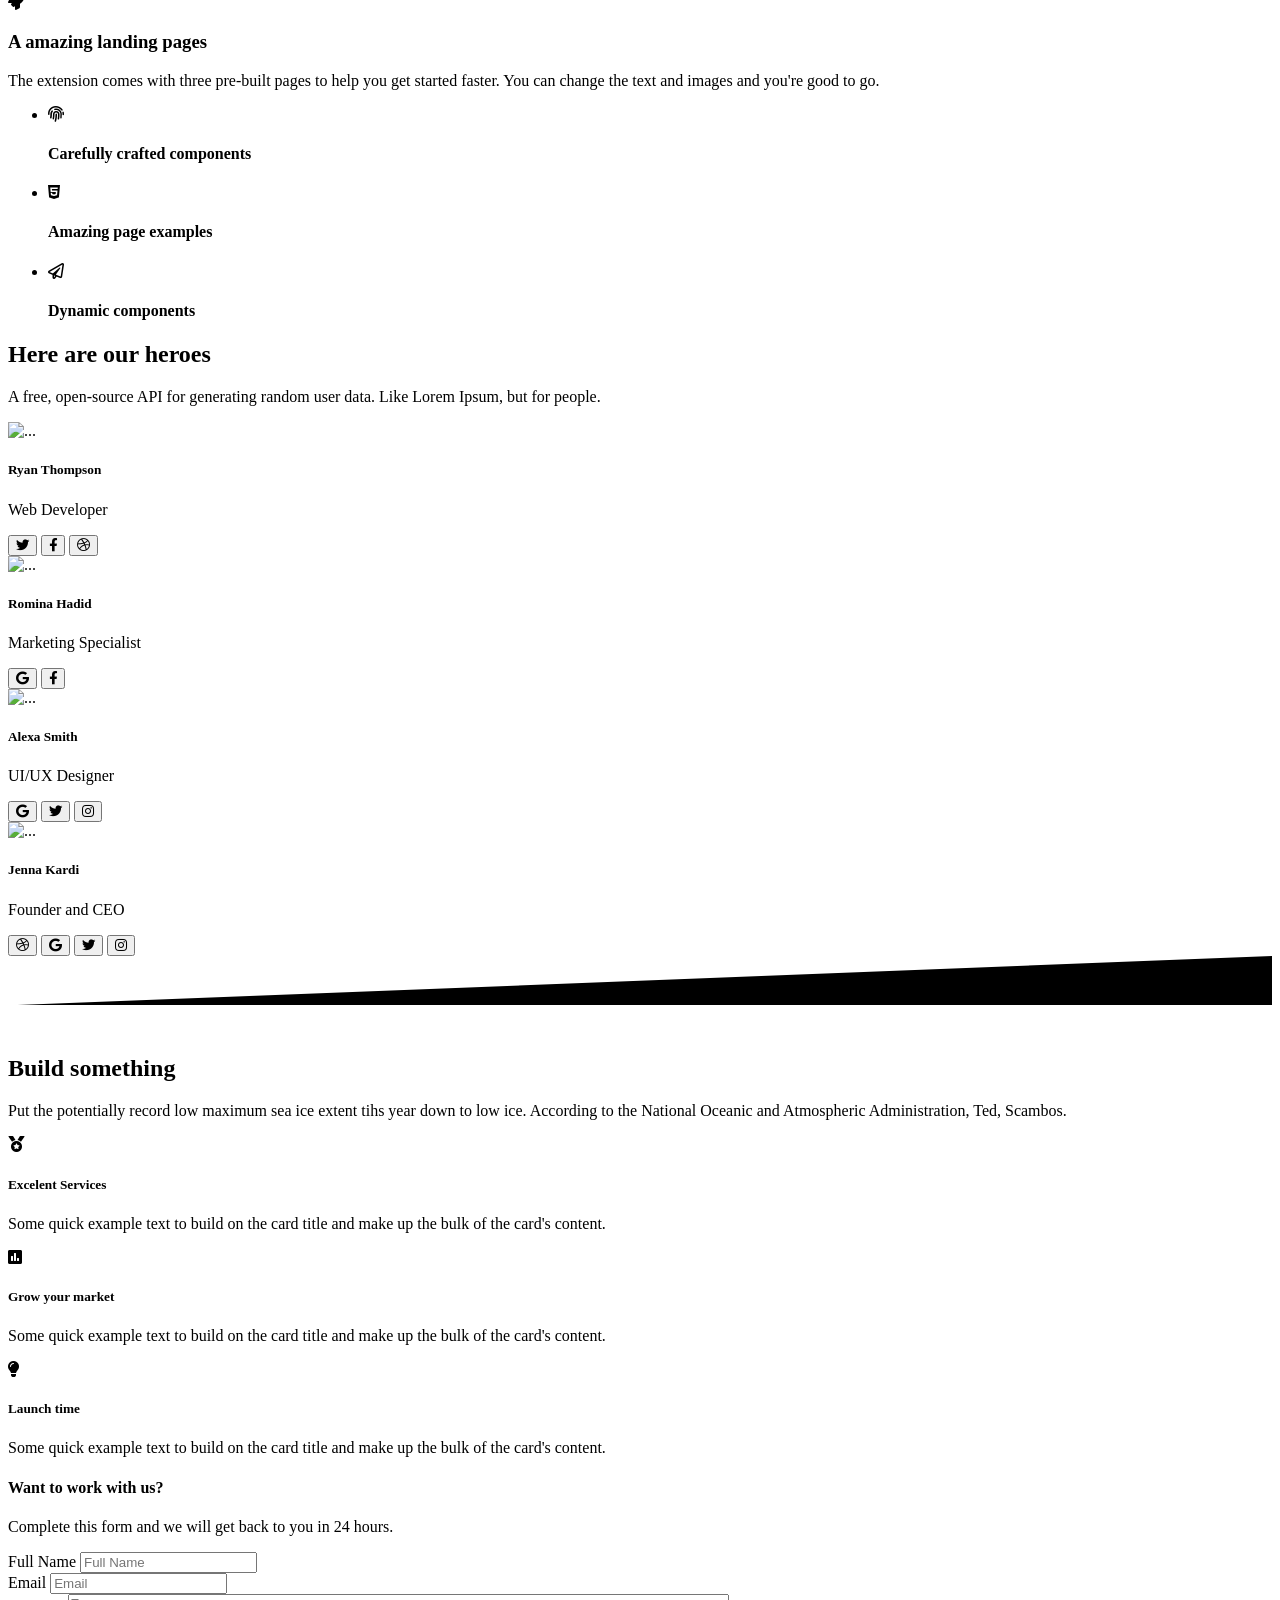
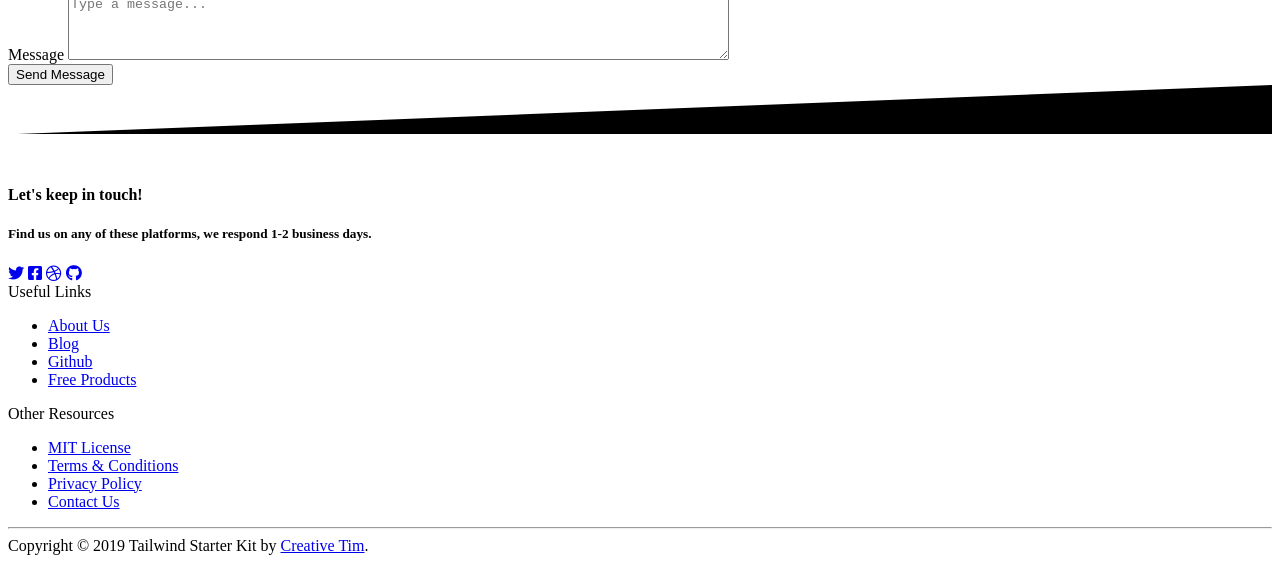
==== commit 080cd689: "Update index.html" ====
--- a/index.html
+++ b/index.html
@@ -186,7 +186,7 @@
                         <i class="fas fa-star text-xl"></i>
                      </div>
                      <h3 class="text-3xl mb-2 font-semibold leading-normal">
-                        More features is coming ! & Try new thinsg is great!
+                        More features is coming ! & Try new things is great!
                      </h3>
                      <p class="text-lg font-light leading-relaxed mt-4 mb-4 text-gray-700">
                         Lorem ipsum dolor sit amet, consectetur adipisicing elit. Officiis, dolores? Saepe aspernatur necessitatibus explicabo.
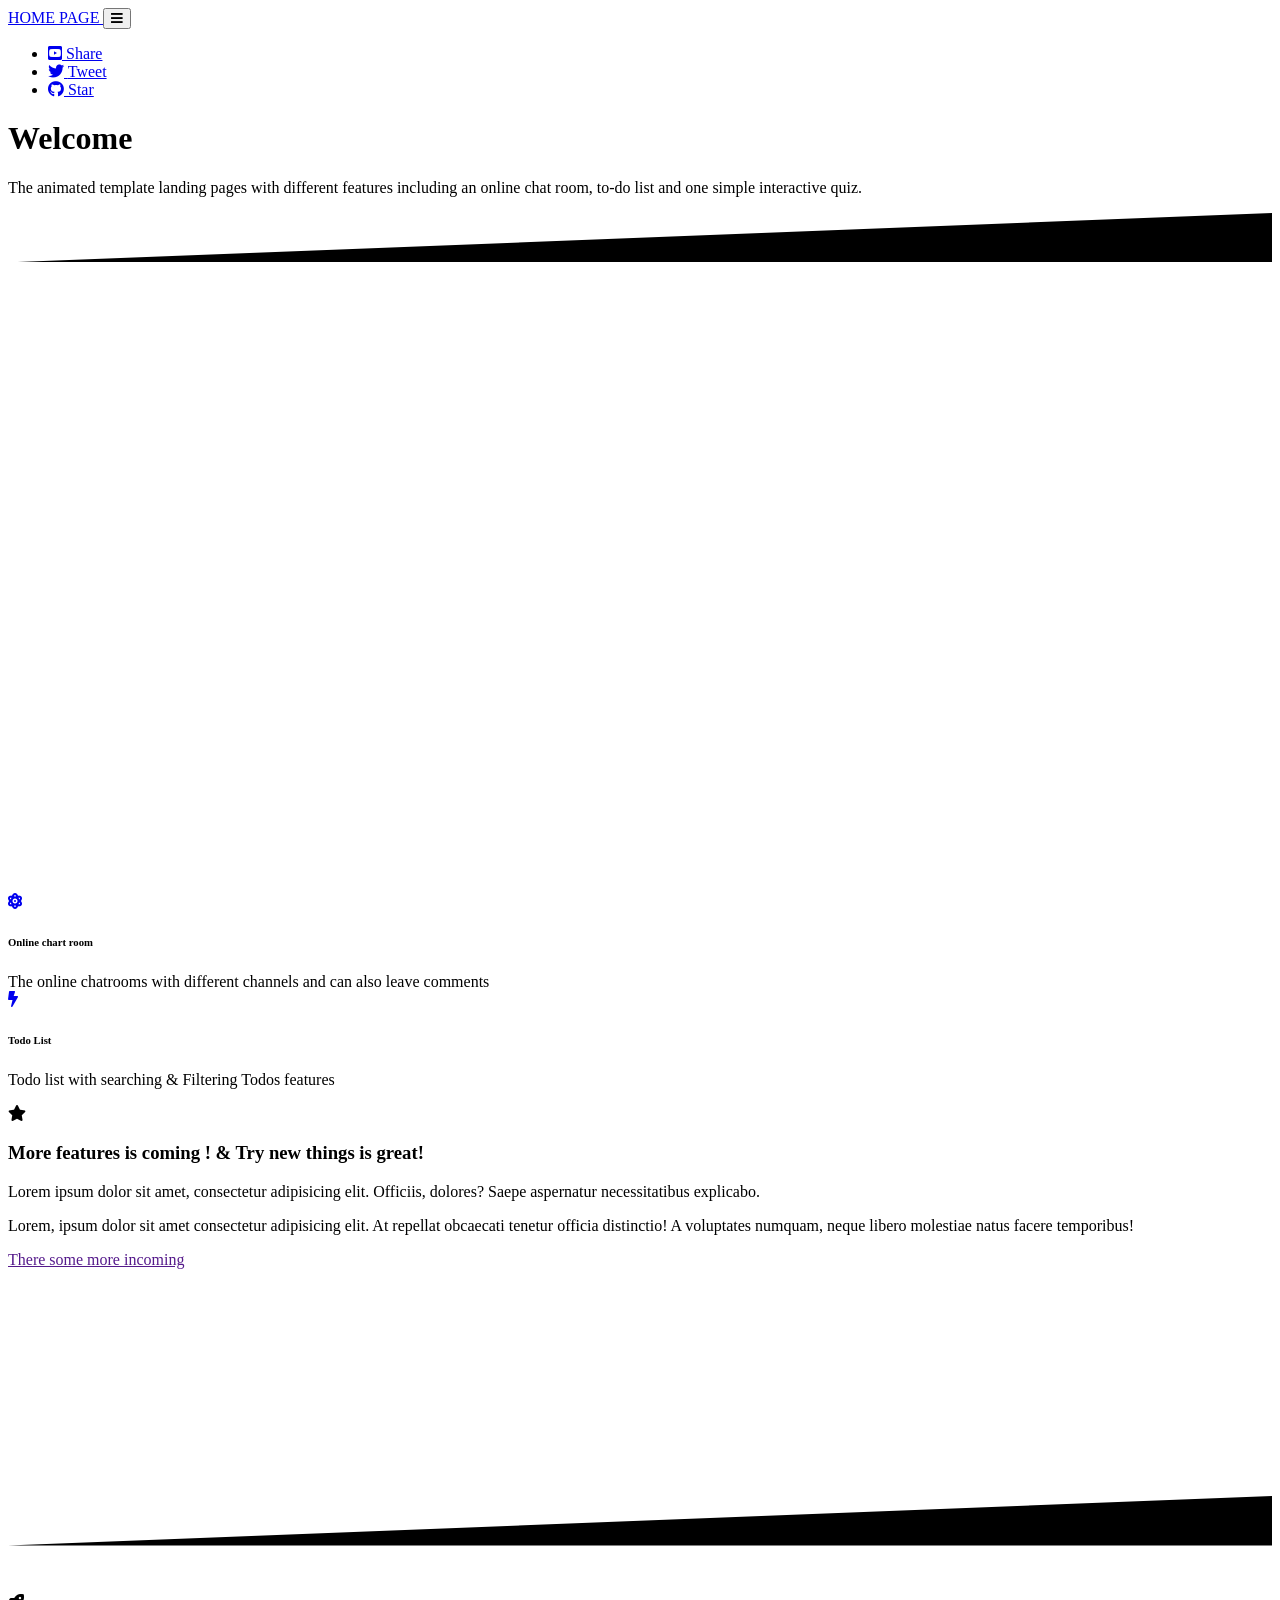
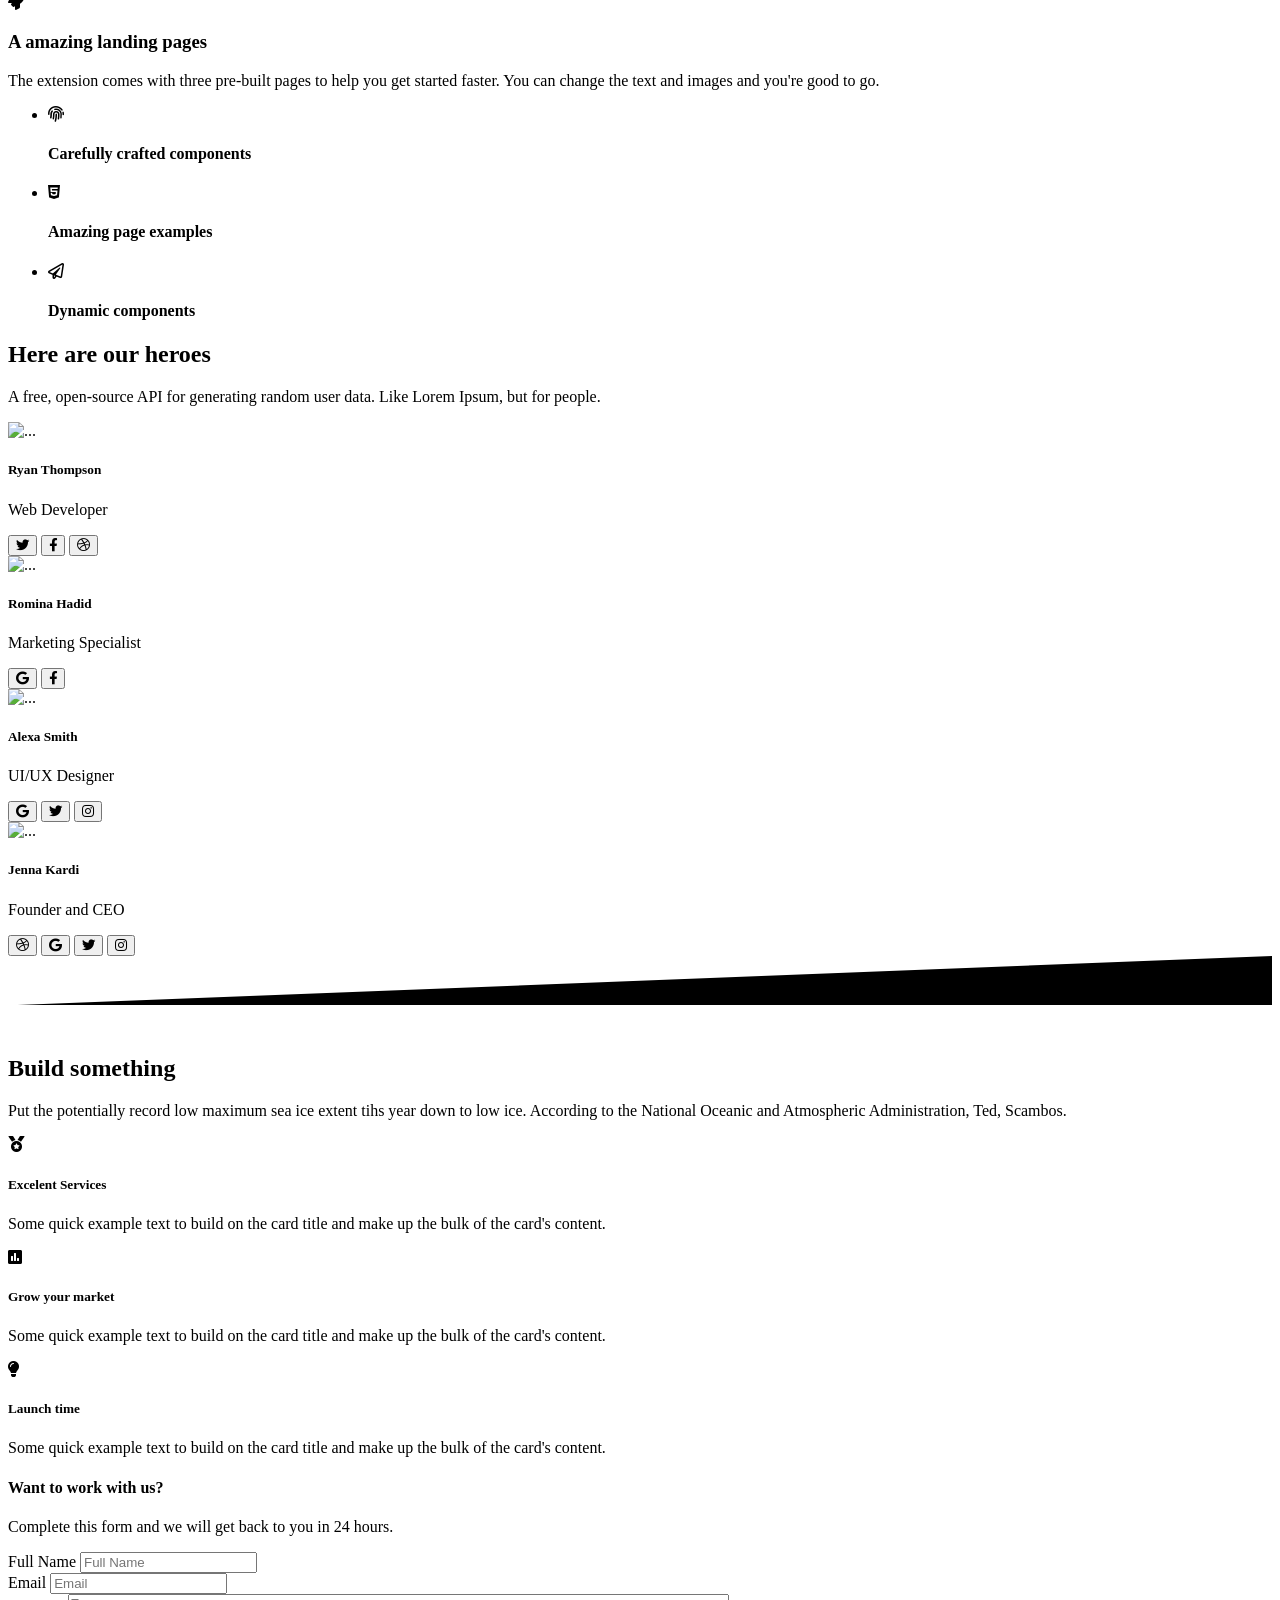
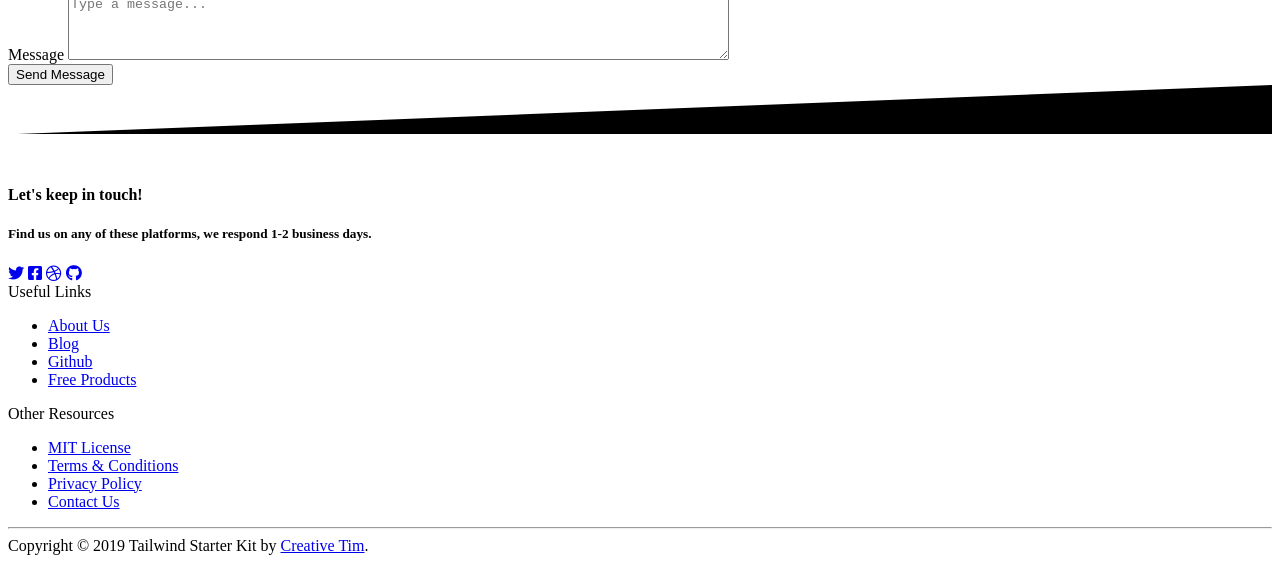
==== commit 4589bf8e: "Update index.html connect with other new links" ====
--- a/index.html
+++ b/index.html
@@ -24,9 +24,9 @@
       <nav class="top-0 absolute z-50 w-full flex flex-wrap items-center justify-between px-2 py-3 navbar-expand-lg">
          <div class="container px-4 mx-auto flex flex-wrap items-center justify-between">
             <!-- Nav Left Side -->
-            <div class="w-full relative flex justify-between lg:w-auto lg:static lg:block lg:justify-start">
-               <a class="text-sm font-bold leading-relaxed inline-block mr-4 py-2 whitespace-no-wrap uppercase text-white" href="\index.html">
-                  ANIMATION PAGE
+           <div class="w-full relative flex justify-between lg:w-auto lg:static lg:block lg:justify-start">
+               <a class="text-sm font-bold leading-relaxed inline-block mr-4 py-2 whitespace-no-wrap uppercase text-white" href="https://new-landing-36kty.ondigitalocean.app/">
+                  HOME PAGE
                   <!-- Nav Title -->
                </a>
                <!-- Hamburger Menu (Mobile) -->
